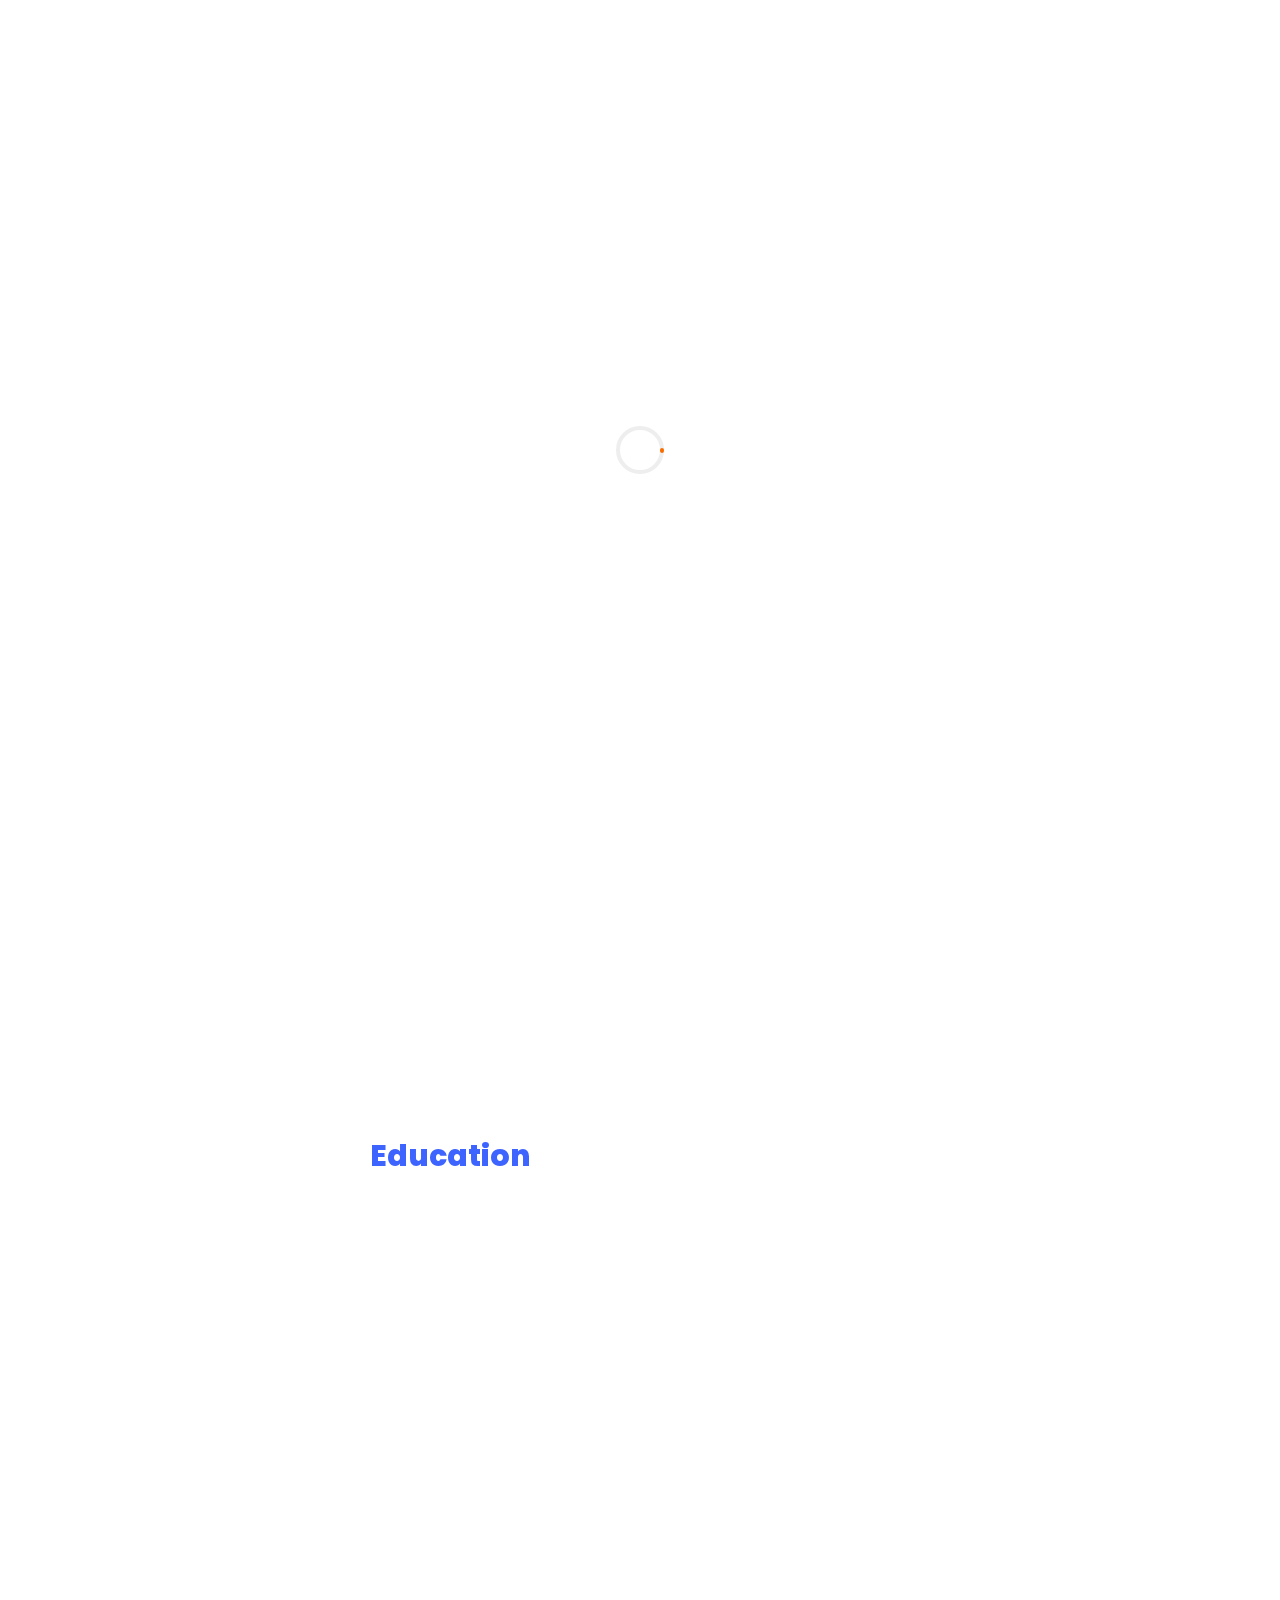
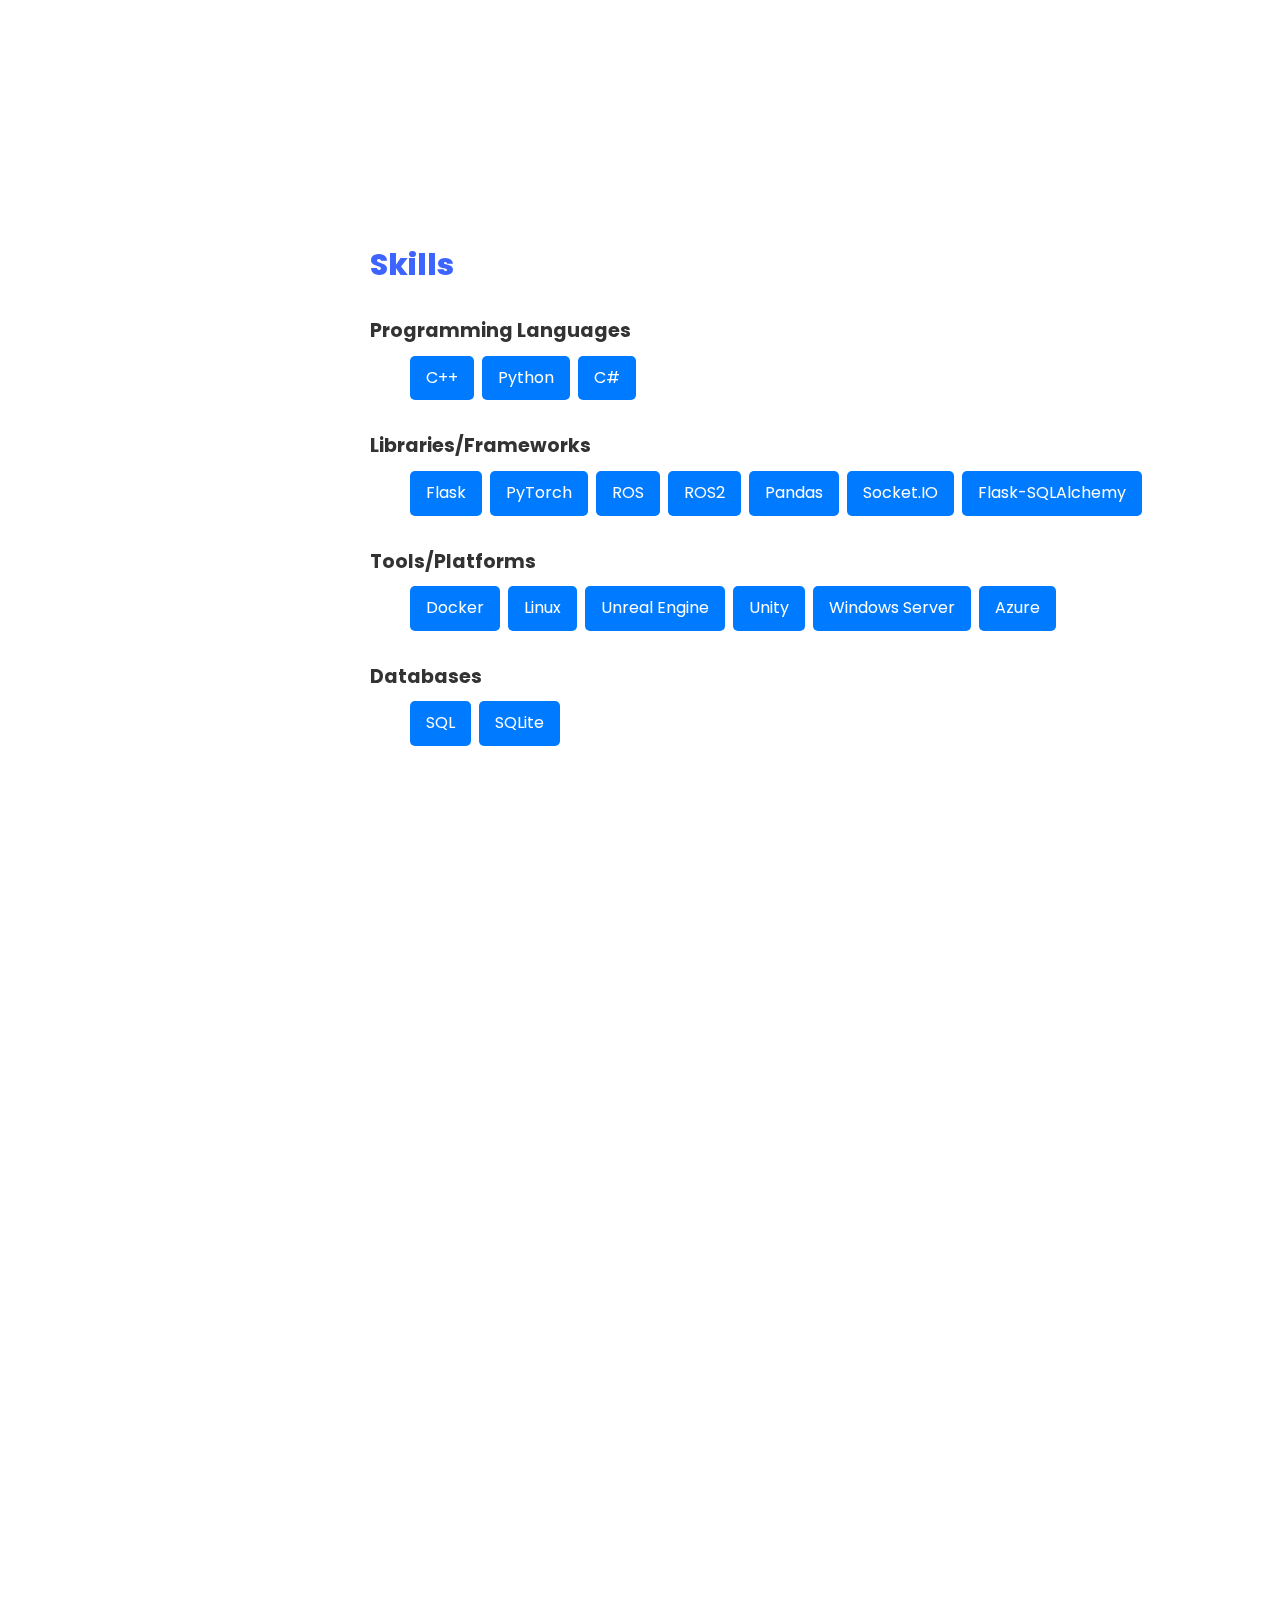
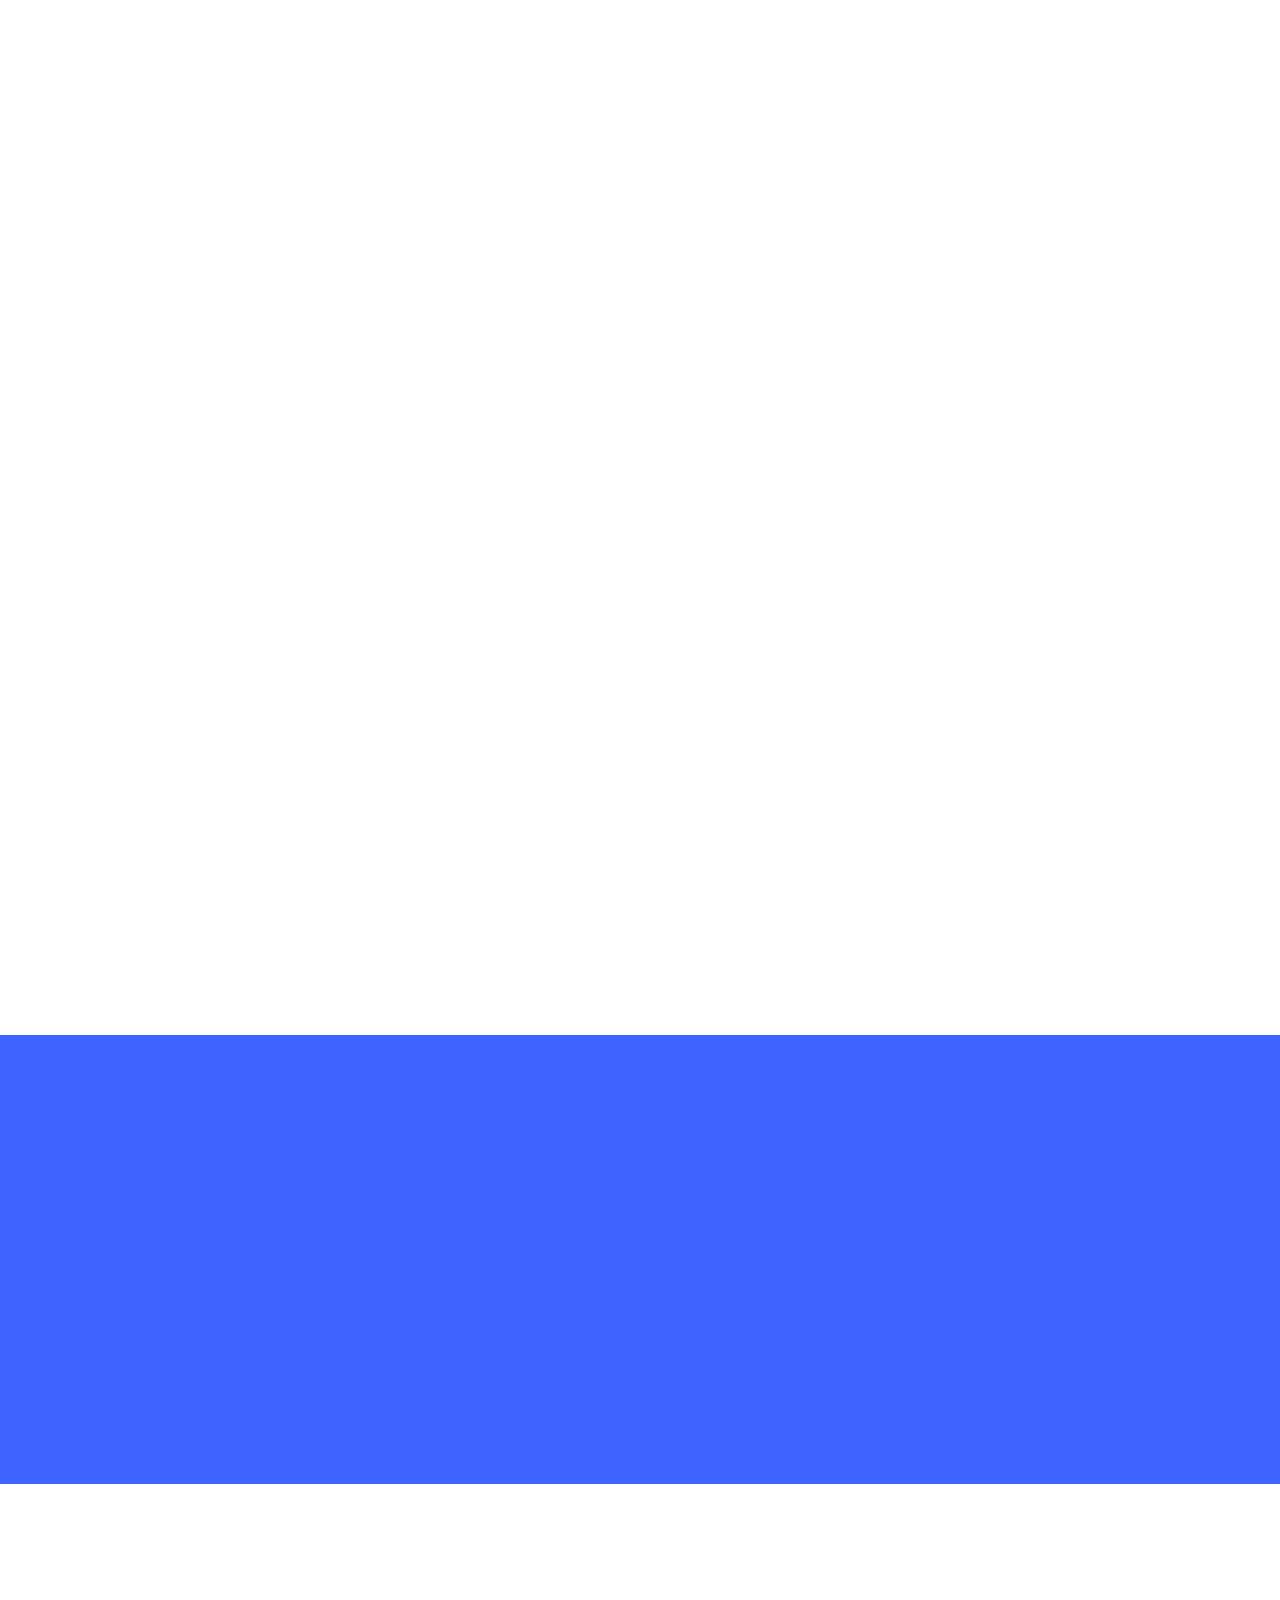
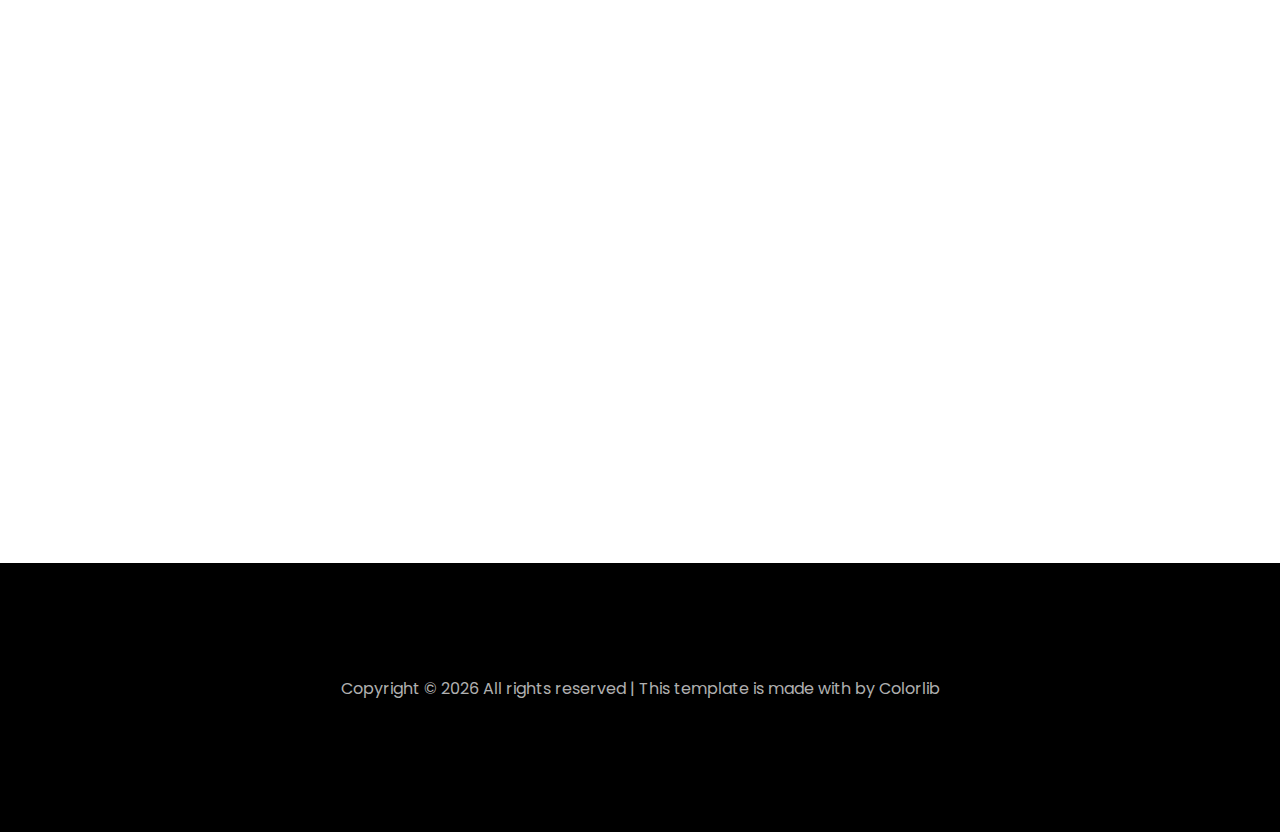
==== index.html @ 7eb95c64 "Merge branch 'main' of https://github.com/Juanpalai/juanpalai.github.io" ====
<!DOCTYPE html>
<html lang="en">

<head>
	<title>Juan Pablo Lagos - Software Engineer Portfolio</title>
	<meta charset="utf-8">
	<meta name="viewport" content="width=device-width, initial-scale=1, shrink-to-fit=no">

	<link href="https://fonts.googleapis.com/css?family=Poppins:100,200,300,400,500,600,700,800,900" rel="stylesheet">

	<link rel="stylesheet" href="css/open-iconic-bootstrap.min.css">
	<link rel="stylesheet" href="css/animate.css">

	<link rel="stylesheet" href="css/owl.carousel.min.css">
	<link rel="stylesheet" href="css/owl.theme.default.min.css">
	<link rel="stylesheet" href="css/magnific-popup.css">

	<link rel="stylesheet" href="css/aos.css">

	<link rel="stylesheet" href="css/ionicons.min.css">

	<link rel="stylesheet" href="css/flaticon.css">
	<link rel="stylesheet" href="css/icomoon.css">
	<link rel="stylesheet" href="css/style.css">
</head>

<body data-spy="scroll" data-target=".site-navbar-target" data-offset="300">


	<nav class="navbar navbar-expand-lg navbar-dark ftco_navbar ftco-navbar-light site-navbar-target" id="ftco-navbar">
		<div class="container">
			<a class="navbar-brand" href="index.html"><span>J</span>uan Pablo Lagos</a>
			<button class="navbar-toggler js-fh5co-nav-toggle fh5co-nav-toggle" type="button" data-toggle="collapse"
				data-target="#ftco-nav" aria-controls="ftco-nav" aria-expanded="false" aria-label="Toggle navigation">
				<span class="oi oi-menu"></span> Menu
			</button>

			<div class="collapse navbar-collapse" id="ftco-nav">
				<ul class="navbar-nav nav ml-auto">
					<li class="nav-item"><a href="#home-section" class="nav-link"><span>Home</span></a></li>
					<li class="nav-item"><a href="#education-section" class="nav-link"><span>Experience</span></a></li>
					<li class="nav-item"><a href="#side-projects-section" class="nav-link"><span>Projects</span></a>
					</li>
					<li class="nav-item"><a href="#about-section" class="nav-link"><span>About</span></a></li>
					<li class="nav-item"><a href="#contact-section" class="nav-link"><span>Contact</span></a></li>
				</ul>
			</div>
		</div>
	</nav>
	<section class="hero-wrap js-fullheight">
		<div class="overlay"></div>
		<div class="container">
			<div class="row no-gutters slider-text js-fullheight justify-content-center align-items-center">
				<div class="col-lg-8 col-md-6 ftco-animate d-flex align-items-center">
					<div class="text text-center">
						<span class="subheading">Hey! I am</span>
						<h1>Juan Pablo Lagos Idrobo</h1>
						<h2>I'm a Software Engineer</h2>
						<h2>I specialize in 
							<span class="txt-rotate" data-period="1200"
								data-rotate='[  "Backend", "AI    ", "Robotics"]'></span>
						</h2>
					</div>
				</div>
			</div>
		</div>
		</div>
		<div class="mouse">
			<a href="#" class="mouse-icon">
				<div class="mouse-wheel"><span class="ion-ios-arrow-round-down"></span></div>
			</a>
		</div>
	</section>

	<section class="ftco-section ftco-no-pb goto-here" id="resume-section">
		<div class="container">
			<div class="row">
				<div class="col-md-3">
					<nav id="navi">
						<ul>
							<li><a href="#page-2">Experience</a></li>
							<li><a href="#page-1">Education</a></li>
							<li><a href="#page-3">Skills</a></li>
							<li><a href="#side-projects-section">Projects</a></li>
						</ul>
					</nav>
				</div>
				<div class="col-md-9" id="education-section">
					<div id="page-2" class="page two">
						<h2 class="heading">Work Experience</h2>
						<div class="resume-wrap d-flex ftco-animate">
							<div class="icon d-flex align-items-center justify-content-center">
								<span class="icon-work"></span>
							</div>
							<div class="text pl-3">
								<span class="date">Apr 2022 - Present</span>
								<h2>Toyota Motor Corporation</h2>
								<span class="position">Software Engineer</span>
								<div>
									<div> - Facilitated Agile methodologies, including Scrum execution. </div>
									<div> - Developed Python-based backend for applications using Flask and Socket.io.
									</div>
									<div> - Designed and implemented an automated report generation system using Pandas.
									</div>
									<div> - Developed an autonomous driving simulator in Unreal Engine, employing
										blueprints and C++</div>
									<div> - Developed ROS nodes in C++ and Python for Autoware.AI and Autoware Universe,
										contributing to autonomous driving technologies.</div>
									<div> - Utilized PyTorch to create advanced image recognition models for AI
										applications</div>
								</div>
								</p>
							</div>

						</div>
						<div class="resume-wrap d-flex ftco-animate">
							<div class="icon d-flex align-items-center justify-content-center">
								<span class="icon-work"></span>
							</div>
							<div class="text pl-3">
								<span class="date">Apr 2021 - Dec 2021</span>
								<h2>Tokyo Communication Art Training School</h2>
								<span class="position">Programming Tutor</span>
								<div>
									<div> - Assisted first-year students in improving their programming skills and
										implementing methods for game development in Unity. </div>
									<div> - Collaborated with the professor in reviewing and grading the students’ work.
									</div>
									<div> - Recommended practices and materials to further develop skills outside of
										tutoring hours.</div>
								</div>
							</div>
						</div>
					</div>

					<div id="page-1" class="page one">
						<h2 class="heading">Education</h2>
						<div class="resume-wrap d-flex ftco-animate">
							<div class="icon d-flex align-items-center justify-content-center">
								<span class="icon-school"></span>
							</div>
							<div class="text pl-3">
								<span class="date">2019 - 2022</span>
								<h2>Tokyo Communication Art Training School</h2>
								<span class="position">Computer Games and Programming Skills</span>
							</div>
						</div>
						<div class="resume-wrap d-flex ftco-animate">
							<div class="icon d-flex align-items-center justify-content-center">
								<span class="icon-school"></span>
							</div>
							<div class="text pl-3">
								<span class="date">2018 - 2019</span>
								<h2>Akamonkai Japanese Language School</h2>
							</div>
						</div>
						<div class="resume-wrap d-flex ftco-animate">
							<div class="icon d-flex align-items-center justify-content-center">
								<span class="icon-school"></span>
							</div>
							<div class="text pl-3">
								<span class="date">2013 - 2017</span>
								<h2>Nariño University</h2>
								<span class="position">Computer Systems Engineering</span>
							</div>
						</div>
						<div class="resume-wrap d-flex ftco-animate">
							<div class="icon d-flex align-items-center justify-content-center">
								<span class="icon-school"></span>
							</div>
							<div class="text pl-3">
								<span class="date">2011-2012</span>
								<h2>Colsup Technical Institute</h2>
								<span class="position">Security System Installation, Repair, and Inspection
									Technology/Technician</span>
							</div>
						</div>
					</div>

					<div id="page-3" class="page three">
						<h2 class="heading">Skills</h2>
						<section>
							<div class="programming-languages">
								<h2 class="category-title">Programming Languages</h2>
								<ul class="skills-list">
									<p class="skill">C++</p>
									<p class="skill">Python</p>
									<p class="skill">C#</p>
								</ul>
							</div>

							<div class="libraries-frameworks">
								<h2 class="category-title">Libraries/Frameworks</h2>
								<ul class="skills-list">
									<p class="skill">Flask</p>
									<p class="skill">PyTorch</p>
									<p class="skill">ROS</p>
									<p class="skill">ROS2</p>
									<p class="skill">Pandas</p>
									<p class="skill">Socket.IO</p>
									<p class="skill">Flask-SQLAlchemy</p>
								</ul>
							</div>

							<div class="tools-platforms">
								<h2 class="category-title">Tools/Platforms</h2>
								<ul class="skills-list">
									<p class="skill">Docker</p>
									<p class="skill">Linux</p>
									<p class="skill">Unreal Engine</p>
									<p class="skill">Unity</p>
									<p class="skill">Windows Server</p>
									<p class="skill">Azure</p>
								</ul>
							</div>

							<div class="databases">
								<h2 class="category-title">Databases</h2>
								<ul class="skills-list">
									<p class="skill">SQL</p>
									<p class="skill">SQLite</p>
								</ul>
							</div>

						</section>
					</div>
				</div>
			</div>
		</div>
	</section>

	<section class="ftco-section ftco-project">
		<div class="container-fluid px-md-0">
			<div class="row no-gutters justify-content-center pb-5">
				<div class="col-md-12 heading-section text-center ftco-animate">
					<h1 class="big big-2">Projects</h1>
					<h2 id="side-projects-section" class="mb-4">Side Projects</h2>
					<p>By consistently working on side projects, I have experienced technology stacks in various fields.
					</p>
				</div>
			</div>
			<div class="row no-gutters">
				<div class="col-md-4">
					<div class="project img ftco-animate d-flex justify-content-center align-items-center"
						style="background-image: url(images/connect4.png);">
						<div class="overlay"></div>
						<div class="text text-center p-4">
							<h3><a target="_blank" href="https://github.com/Juanpalai/Connect-4">Connect 4 AI</a></h3>
							<span>A game developed entirely in java using the Swing graphics
								library. It is developed against a simple AI, but it is not easy
								to beat.</span>
						</div>
					</div>
				</div>
				<div class="col-md-4">
					<div class="project img ftco-animate d-flex justify-content-center align-items-center"
						style="background-image: url(images/MuicGirl.jpg);">
						<div class="overlay"></div>
						<div class="text text-center p-4">
							<h3><a target="_blank" href="https://github.com/Juanpalai/Music_Girl">Music Girl</a></h3>
							<span>Music Girl is a captivating 2D action and platform game built using Unity</span>
						</div>
					</div>
				</div>

				<div class="col-md-4">
					<div class="project img ftco-animate d-flex justify-content-center align-items-center"
						style="background-image: url(images/BookTower.jpg);">
						<div class="overlay"></div>
						<div class="text text-center p-4">
							<h3><a target="_blank" href="https://github.com/Juanpalai/Book-Towers">Book Tower</a></h3>
							<span>A thrilling 3D strategy game developed in Unity.</span>
						</div>
					</div>
				</div>
				<div class="col-md-4">
					<div class="project img ftco-animate d-flex justify-content-center align-items-center"
						style="background-image: url(images/tamagochi.png);">
						<div class="overlay"></div>
						<div class="text text-center p-4">
							<h3><a target="_blank" href="https://github.com/Juanpalai/Griffin-Tamgagochi">Griffin
									Tamagotchi</a></h3>
							<span>Tamagotchi developed in Unreal Engine 5 Early Access, utilizing the Blueprint Visual
								Scripting system and incorporating freely available assets.</span>
						</div>
					</div>
				</div>
				<div class="col-md-4">
					<div class="project img ftco-animate d-flex justify-content-center align-items-center"
						style="background-image: url(images/BeachBreaker.png);">
						<div class="overlay"></div>
						<div class="text text-center p-4">
							<h3><a target="_blank" href="https://github.com/Juanpalai/Beach-Breaker">Beach Breaker</a>
							</h3>
							<span>Beach-Breaker is an engaging Match 3 game developed in Unity specifically designed for
								Android devices.</span>
						</div>
					</div>
				</div>
				<div class="col-md-4">
					<div class="project img ftco-animate d-flex justify-content-center align-items-center"
						style="background-image: url(images/airsim.png);">
						<div class="overlay"></div>
						<div class="text text-center p-4">
							<h3><a target="_blank"
									href="https://github.com/Juanpalai/AirSim-ROS-Wrapper-for-Autoware">AirSim ROS
									Wrapper for Autoware</a></h3>
							<span>Modified ROS packages to integrate Microsoft AirSim, a high-fidelity simulator for
								autonomous vehicles, with Autoware, an open-source self-driving car platform.
								Autoware.</span>
						</div>
					</div>
				</div>
			</div>
		</div>
	</section>

	<section class="ftco-about img ftco-section ftco-no-pt ftco-no-pb" id="about-section">
		<div class="container">
			<div class="row d-flex no-gutters">
				<div class="col-md-6 col-lg-6 d-flex">
					<div class="img-about img d-flex align-items-stretch">
						<div class="overlay"></div>
						<div class="img d-flex align-self-stretch align-items-center"
							style="background-image:url(images/about.jpg);">
						</div>
					</div>
				</div>
				<div class="col-md-6 col-lg-6 pl-md-5 py-5">
					<div class="row justify-content-start pb-3">
						<div class="col-md-12 heading-section ftco-animate">
							<h1 class="big">About</h1>
							<h2 class="mb-4">About Me</h2>
							<p>Experienced software engineer with a strong passion for open source software, Linux, and
								AI. Excited about the opportunity to contribute to the tegnology
								industry, leveraging proficiency in Python and C++ to build clean APIs, enhance backend
								services, and tackle challenges in scaling production architecture. A dedicated
								professional with a commitment to high-quality code, collaboration, and continuous
								learning. </p>
							<ul class="about-info mt-4 px-md-0 px-2">
								<li class="d-flex"><span>Name:</span> <span>Juan Pablo Lagos Idrobo</span></li>
								<li class="d-flex"><span>Linkedin:</span>
									<span>https://www.linkedin.com/in/juanpalai</span>
								</li>
								<li class="d-flex"><span>Email:</span> <span>juan.pablo.lagosi@gmail.com</span></li>
							</ul>
						</div>
					</div>
					<div class="counter-wrap ftco-animate d-flex mt-md-3">
						<div class="text">
							<p><a target="_blank"
									href="https://drive.google.com/file/d/1k5C8MoKwIyx_z1jB8-n8u_hTXdHXXUBK/view?usp=sharing"
									class="btn btn-primary py-3 px-3">Download resume</a></p>
						</div>
					</div>
				</div>
			</div>
		</div>
	</section>

	<section class="ftco-section ftco-hireme img" style="background-image: url(images/bg_1.jpg)">
		<div class="overlay"></div>
		<div class="container">
			<div class="row justify-content-center">
				<div class="col-md-7 ftco-animate text-center">
					<h2>I am seeking ways to <span>grow and learn</span> consistently.</h2>
					<p>Life before death, strength before weakness, journey before destination</p>
					<p class="mb-0"><a href="#contact-section" class="btn btn-primary py-3 px-5">Contact.</a></p>
				</div>
			</div>
		</div>
	</section>

	<section class="ftco-section contact-section ftco-no-pb" id="contact-section">
		<div class="container">
			<div class="row justify-content-center mb-5 pb-3">
				<div class="col-md-7 heading-section text-center ftco-animate">
					<h1 class="big big-2">Contact</h1>
					<h2 class="mb-4">Contact Me</h2>
					<p>I aspire to be a developer who grows together with the company. Please feel free to reach out.
					</p>
				</div>
			</div>

			<div class="row d-flex contact-info mb-5">
				<div class="col-md-6 col-lg-3 d-flex ftco-animate">
					<div class="align-self-stretch box text-center p-4 shadow">
						<div class="icon d-flex align-items-center justify-content-center">
							<span class="icon-linkedin"></span>
						</div>
						<div>
							<h3 class="mb-4">Linkedin</h3>
							<p><a href="https://www.linkedin.com/in/juanpalai/" target="_blank">Juanpalai</a></p>
						</div>
					</div>
				</div>
				<div class="col-md-6 col-lg-3 d-flex ftco-animate">
					<div class="align-self-stretch box text-center p-4 shadow">
						<div class="icon d-flex align-items-center justify-content-center">
							<span class="icon-github"></span>
						</div>
						<div>
							<h3 class="mb-4">GitHub</h3>
							<p><a href="https://github.com/Juanpalai" target="_blank">Juanpalai</a></p>
						</div>
					</div>
				</div>
				<div class="col-md-6 col-lg-3 d-flex ftco-animate">
					<div class="align-self-stretch box text-center p-4 shadow">
						<div class="icon d-flex align-items-center justify-content-center">
							<span class="icon-paper-plane"></span>
						</div>
						<div>
							<h3 class="mb-4">Email Address</h3>
							<p><a href="mailto:juan.pablo.lagosi@gmail.com">juan.pablo.lagosi @gmail.com</a></p>
						</div>
					</div>
				</div>
				<div class="col-md-6 col-lg-3 d-flex ftco-animate">
					<div class="align-self-stretch box text-center p-4 shadow">
						<div class="icon d-flex align-items-center justify-content-center">
							<span class="icon-globe"></span>
						</div>
						<div>
							<h3 class="mb-4">Website</h3>
							<p><a href="#">juanpalai.github.io</a></p>
						</div>
					</div>
				</div>
			</div>

		</div>
	</section>
	<footer class="ftco-footer ftco-section">
		<div class="container">

			<div class="row">
				<div class="col-md-12 text-center">
					<p>
						<!-- Link back to Colorlib can't be removed. Template is licensed under CC BY 3.0. -->
						Copyright &copy;
						<script>document.write(new Date().getFullYear());</script> All rights reserved | This template
						is made with <i class="icon-heart color-danger" aria-hidden="true"></i> by <a
							href="https://colorlib.com" target="_blank">Colorlib</a>
						<!-- Link back to Colorlib can't be removed. Template is licensed under CC BY 3.0. -->
					</p>
				</div>
			</div>
		</div>
	</footer>



	<!-- loader -->
	<div id="ftco-loader" class="show fullscreen"><svg class="circular" width="48px" height="48px">
			<circle class="path-bg" cx="24" cy="24" r="22" fill="none" stroke-width="4" stroke="#eeeeee" />
			<circle class="path" cx="24" cy="24" r="22" fill="none" stroke-width="4" stroke-miterlimit="10"
				stroke="#F96D00" />
		</svg></div>


	<script src="js/jquery.min.js"></script>
	<script src="js/jquery-migrate-3.0.1.min.js"></script>
	<script src="js/popper.min.js"></script>
	<script src="js/bootstrap.min.js"></script>
	<script src="js/jquery.easing.1.3.js"></script>
	<script src="js/jquery.waypoints.min.js"></script>
	<script src="js/jquery.stellar.min.js"></script>
	<script src="js/owl.carousel.min.js"></script>
	<script src="js/jquery.magnific-popup.min.js"></script>
	<script src="js/aos.js"></script>
	<script src="js/jquery.animateNumber.min.js"></script>
	<script src="js/scrollax.min.js"></script>

	<script src="js/main.js"></script>

</body>

</html>
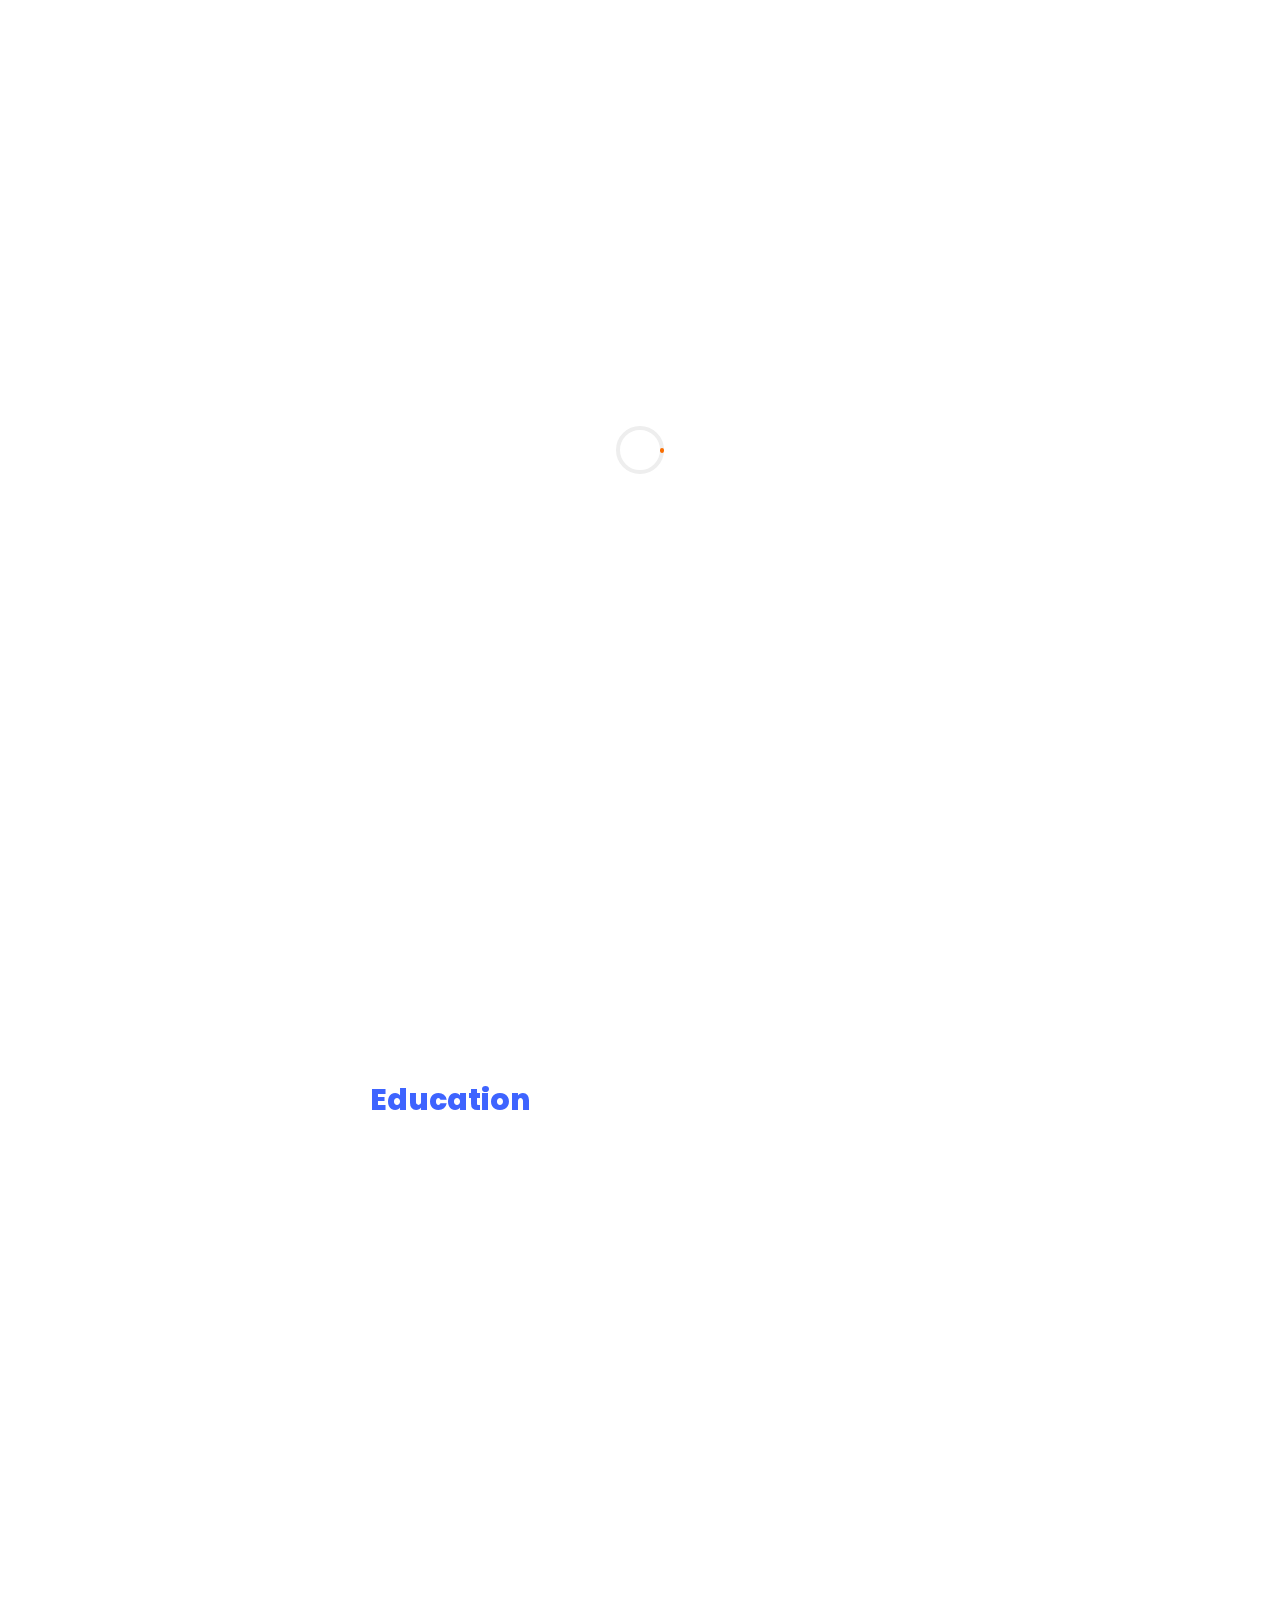
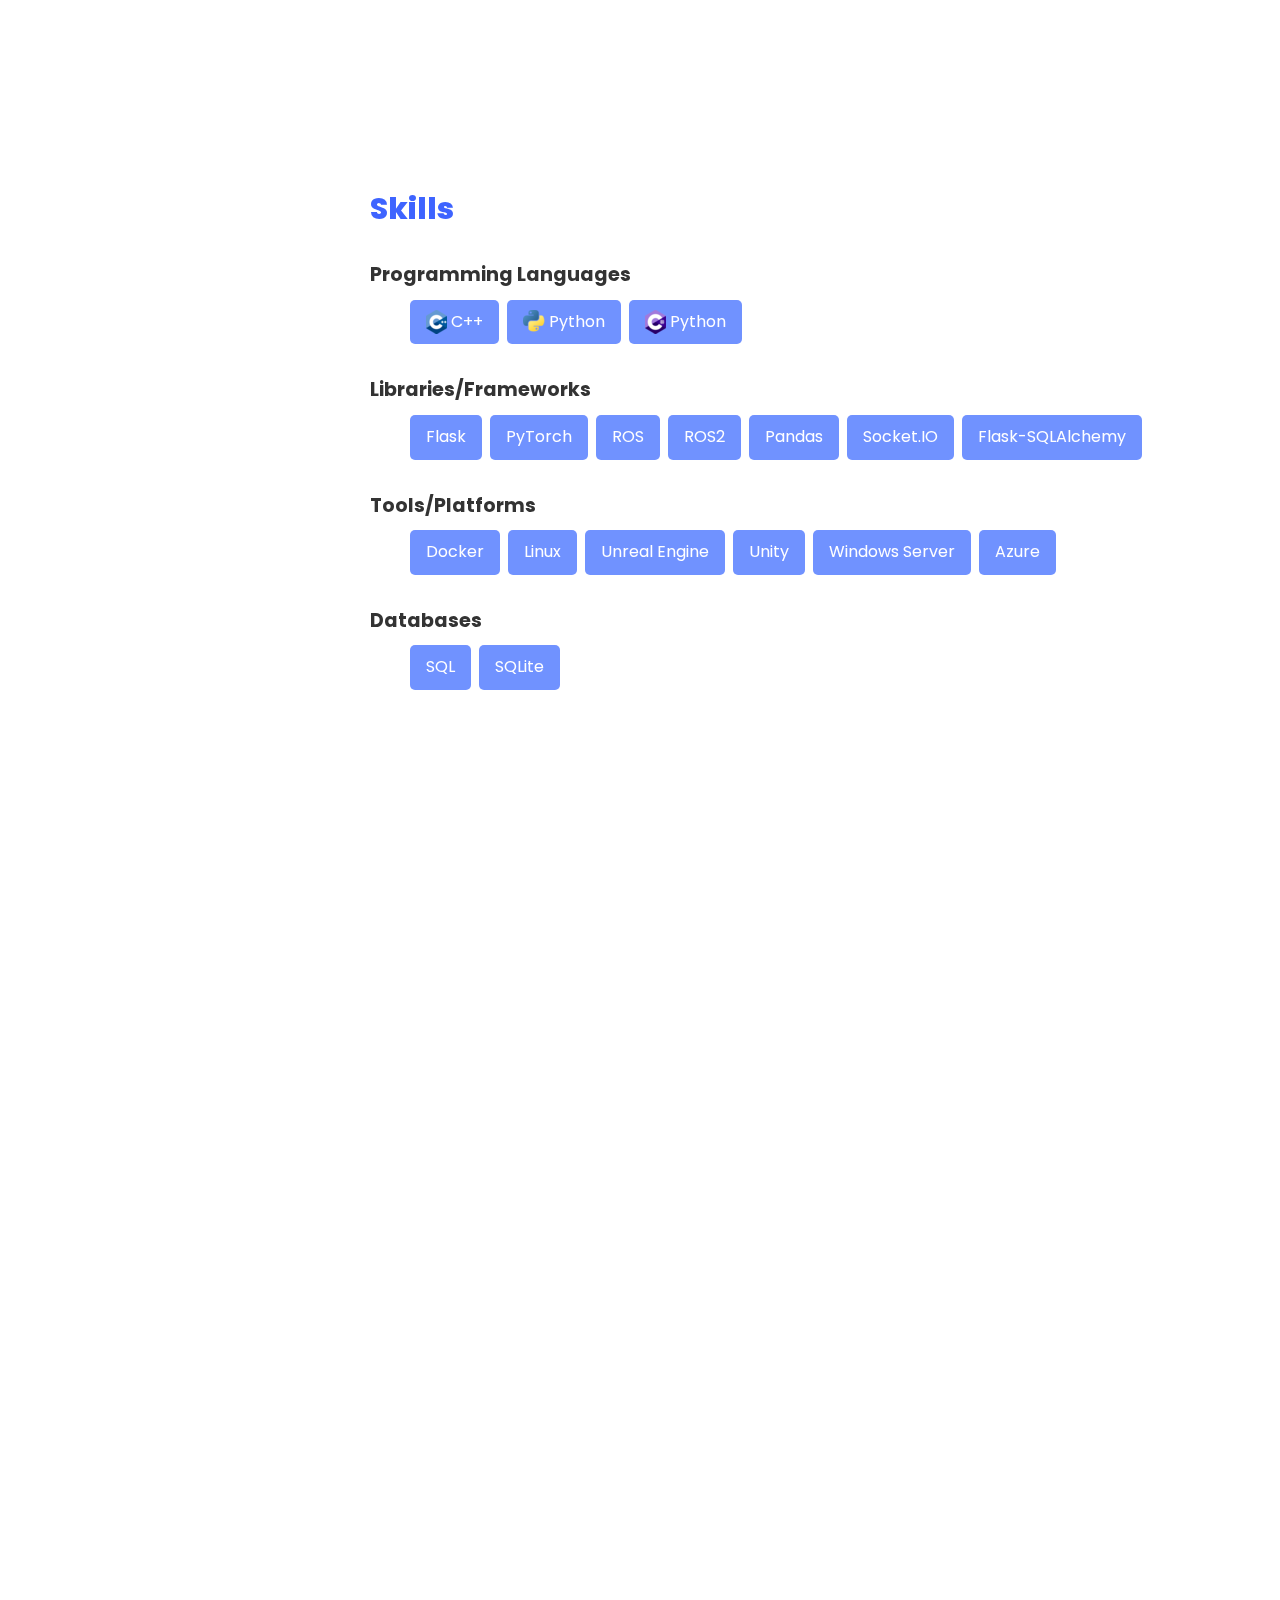
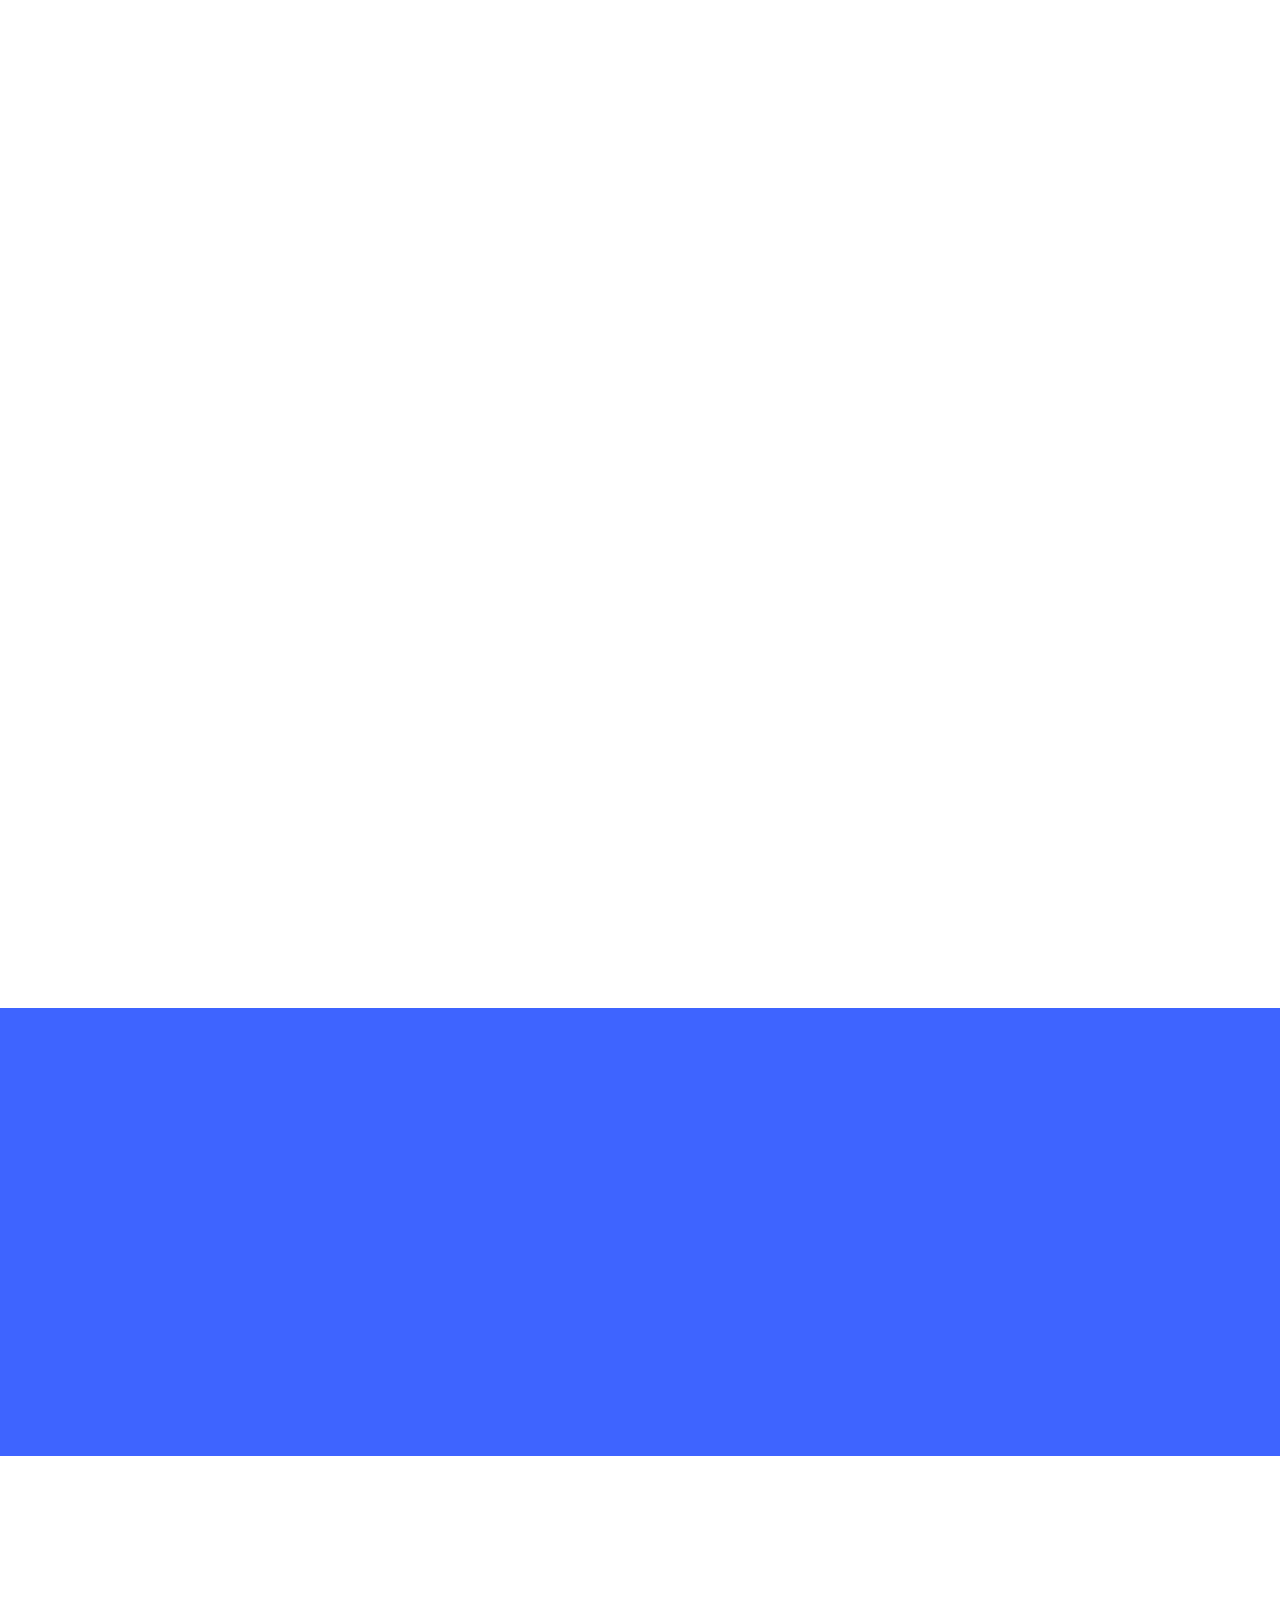
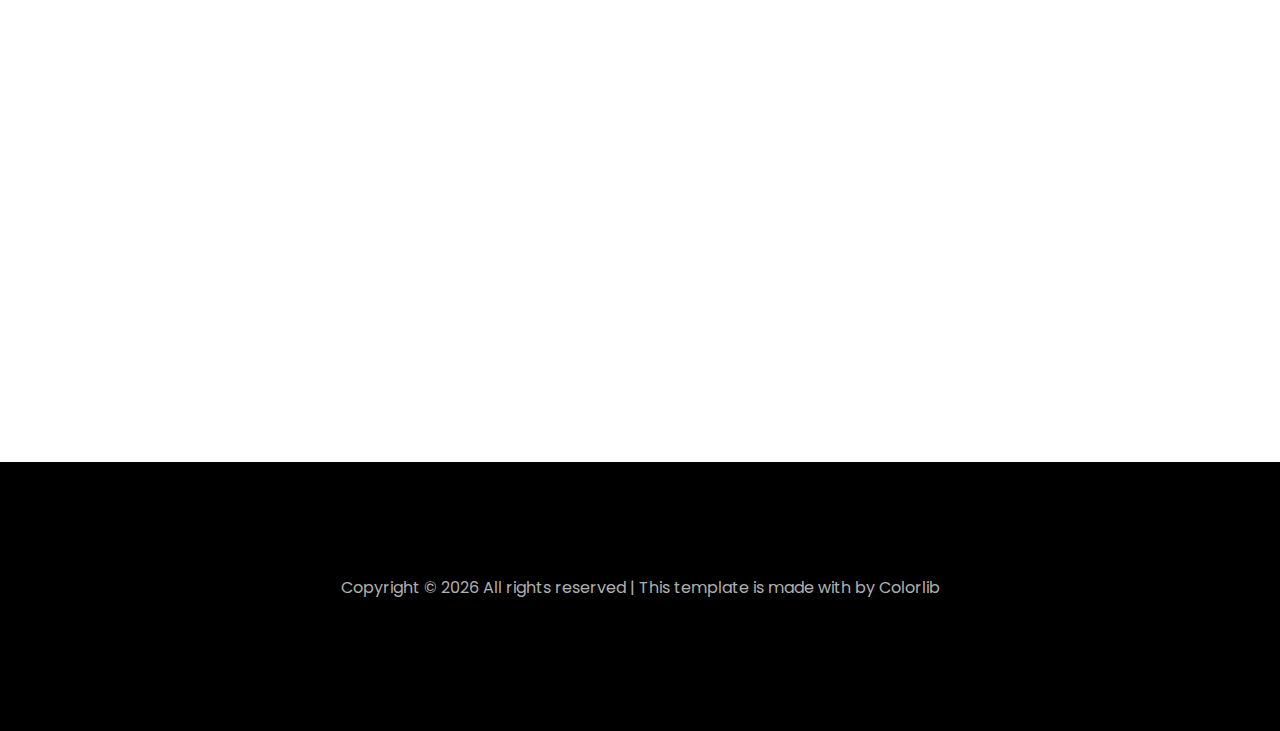
==== commit 4622e956: "Update icons" ====
--- a/index.html
+++ b/index.html
@@ -39,6 +39,7 @@
 				<ul class="navbar-nav nav ml-auto">
 					<li class="nav-item"><a href="#home-section" class="nav-link"><span>Home</span></a></li>
 					<li class="nav-item"><a href="#education-section" class="nav-link"><span>Experience</span></a></li>
+					<li class="nav-item"><a href="#page-3" class="nav-link"><span>Skills</span></a></li>
 					<li class="nav-item"><a href="#side-projects-section" class="nav-link"><span>Projects</span></a>
 					</li>
 					<li class="nav-item"><a href="#about-section" class="nav-link"><span>About</span></a></li>
@@ -55,9 +56,8 @@
 					<div class="text text-center">
 						<span class="subheading">Hey! I am</span>
 						<h1>Juan Pablo Lagos Idrobo</h1>
-						<h2>I'm a Software Engineer</h2>
-						<h2>I specialize in 
-							<span class="txt-rotate" data-period="1200"
+						<h2>Software engineer specializing in
+							<span class="txt-rotate" data-period="500"
 								data-rotate='[  "Backend", "AI    ", "Robotics"]'></span>
 						</h2>
 					</div>
@@ -183,9 +183,18 @@
 							<div class="programming-languages">
 								<h2 class="category-title">Programming Languages</h2>
 								<ul class="skills-list">
-									<p class="skill">C++</p>
-									<p class="skill">Python</p>
-									<p class="skill">C#</p>
+									<div class="skill">
+										<img src="images/skills/Cpp.png">
+										C++
+									</div>
+									<div class="skill">
+										<img src="images/skills/Python.png">
+										Python
+									</div>
+									<div class="skill">
+										<img src="images/skills/C_sharp.png">
+										Python
+									</div>
 								</ul>
 							</div>
 
@@ -251,6 +260,7 @@
 								to beat.</span>
 						</div>
 					</div>
+
 				</div>
 				<div class="col-md-4">
 					<div class="project img ftco-animate d-flex justify-content-center align-items-center"
@@ -306,8 +316,7 @@
 									href="https://github.com/Juanpalai/AirSim-ROS-Wrapper-for-Autoware">AirSim ROS
 									Wrapper for Autoware</a></h3>
 							<span>Modified ROS packages to integrate Microsoft AirSim, a high-fidelity simulator for
-								autonomous vehicles, with Autoware, an open-source self-driving car platform.
-								Autoware.</span>
+								autonomous vehicles, with Autoware, an open-source self-driving car platform.</span>
 						</div>
 					</div>
 				</div>
@@ -331,12 +340,12 @@
 						<div class="col-md-12 heading-section ftco-animate">
 							<h1 class="big">About</h1>
 							<h2 class="mb-4">About Me</h2>
-							<p>Experienced software engineer with a strong passion for open source software, Linux, and
-								AI. Excited about the opportunity to contribute to the tegnology
-								industry, leveraging proficiency in Python and C++ to build clean APIs, enhance backend
-								services, and tackle challenges in scaling production architecture. A dedicated
-								professional with a commitment to high-quality code, collaboration, and continuous
-								learning. </p>
+							<p>Software engineer enthusiastic about open source, the Linux community, and AI
+								development. Engaged in personal projects and passionate about contributing to the
+								technology industry. Proficient in Python and C++, aiming to participate in artificial
+								intelligence or video game projects. Fueled by a desire for learning and being curious,
+								seeking improvement and knowledge through self-directed study and interaction with
+								seasoned professionals.</p>
 							<ul class="about-info mt-4 px-md-0 px-2">
 								<li class="d-flex"><span>Name:</span> <span>Juan Pablo Lagos Idrobo</span></li>
 								<li class="d-flex"><span>Linkedin:</span>
@@ -363,7 +372,7 @@
 		<div class="container">
 			<div class="row justify-content-center">
 				<div class="col-md-7 ftco-animate text-center">
-					<h2>I am seeking ways to <span>grow and learn</span> consistently.</h2>
+					<h2>Seeking ways to <span>grow and learn</span> consistently.</h2>
 					<p>Life before death, strength before weakness, journey before destination</p>
 					<p class="mb-0"><a href="#contact-section" class="btn btn-primary py-3 px-5">Contact.</a></p>
 				</div>
@@ -377,8 +386,6 @@
 				<div class="col-md-7 heading-section text-center ftco-animate">
 					<h1 class="big big-2">Contact</h1>
 					<h2 class="mb-4">Contact Me</h2>
-					<p>I aspire to be a developer who grows together with the company. Please feel free to reach out.
-					</p>
 				</div>
 			</div>
 
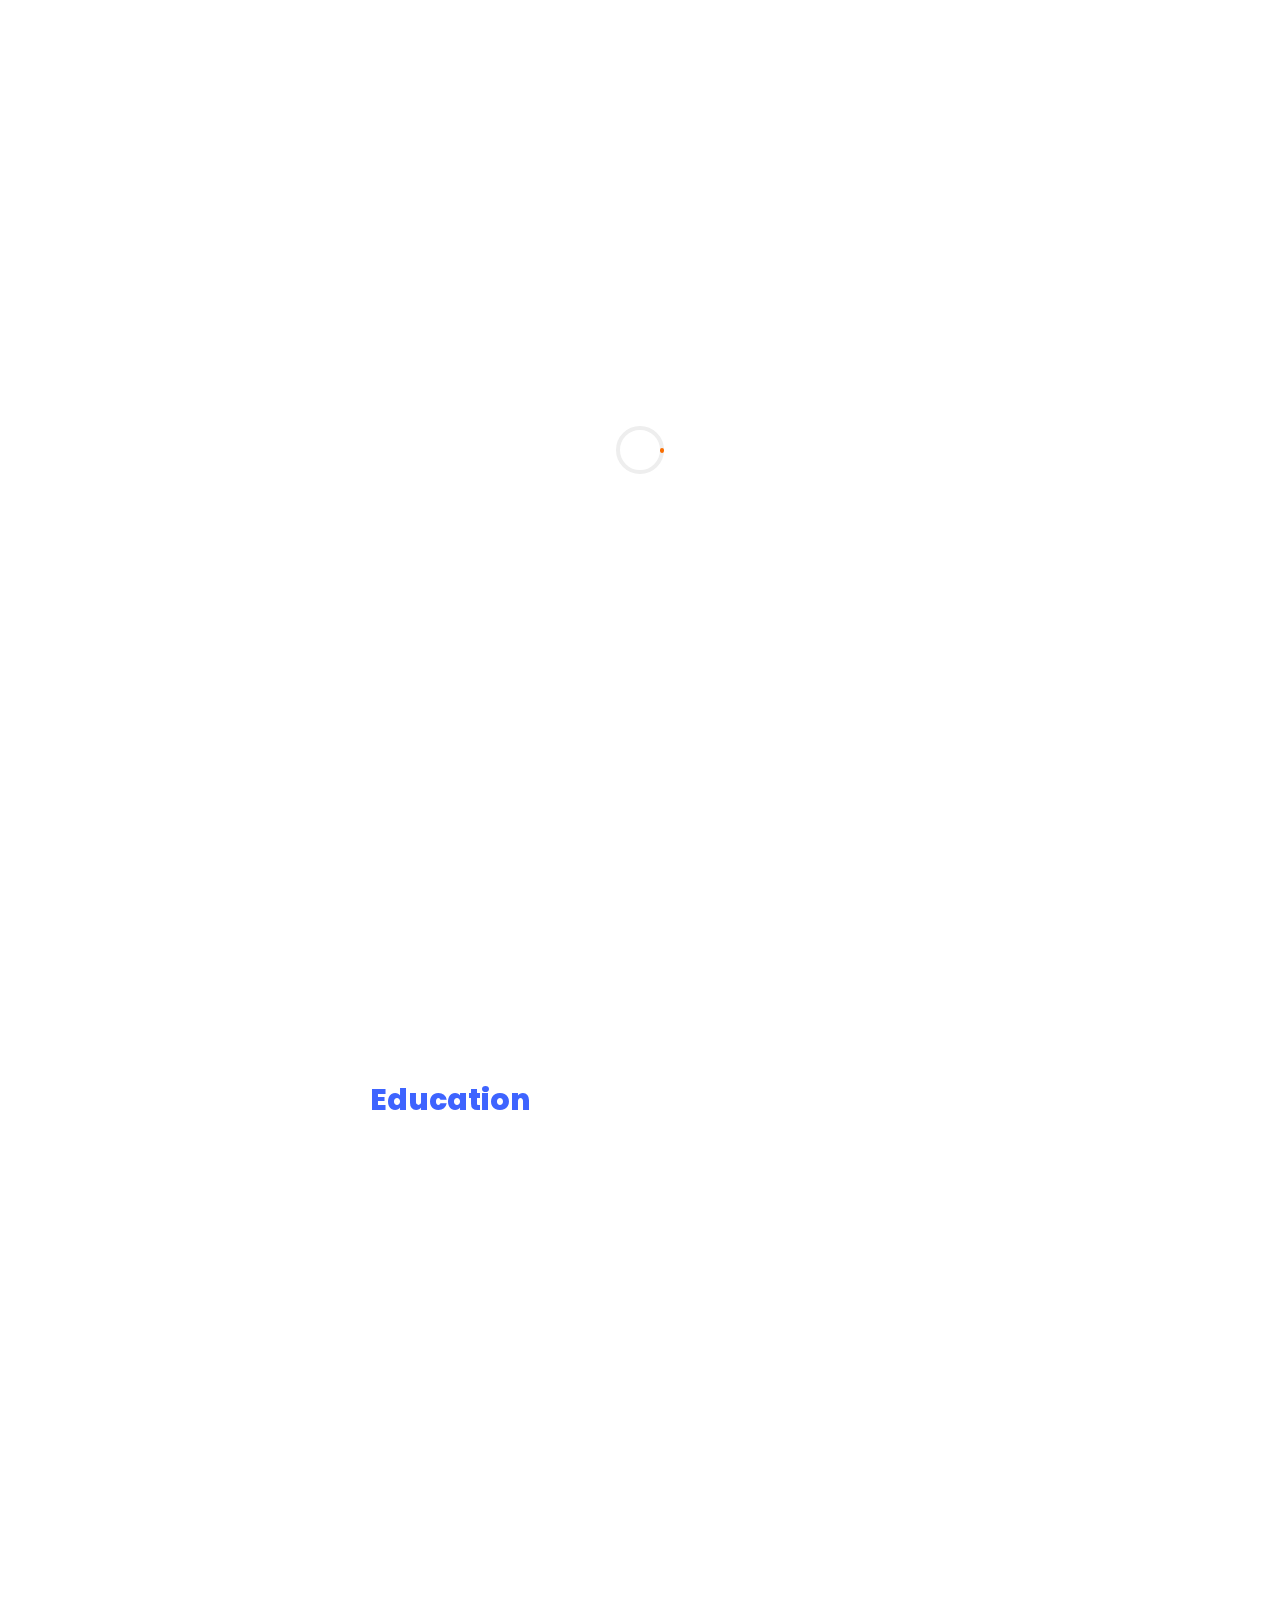
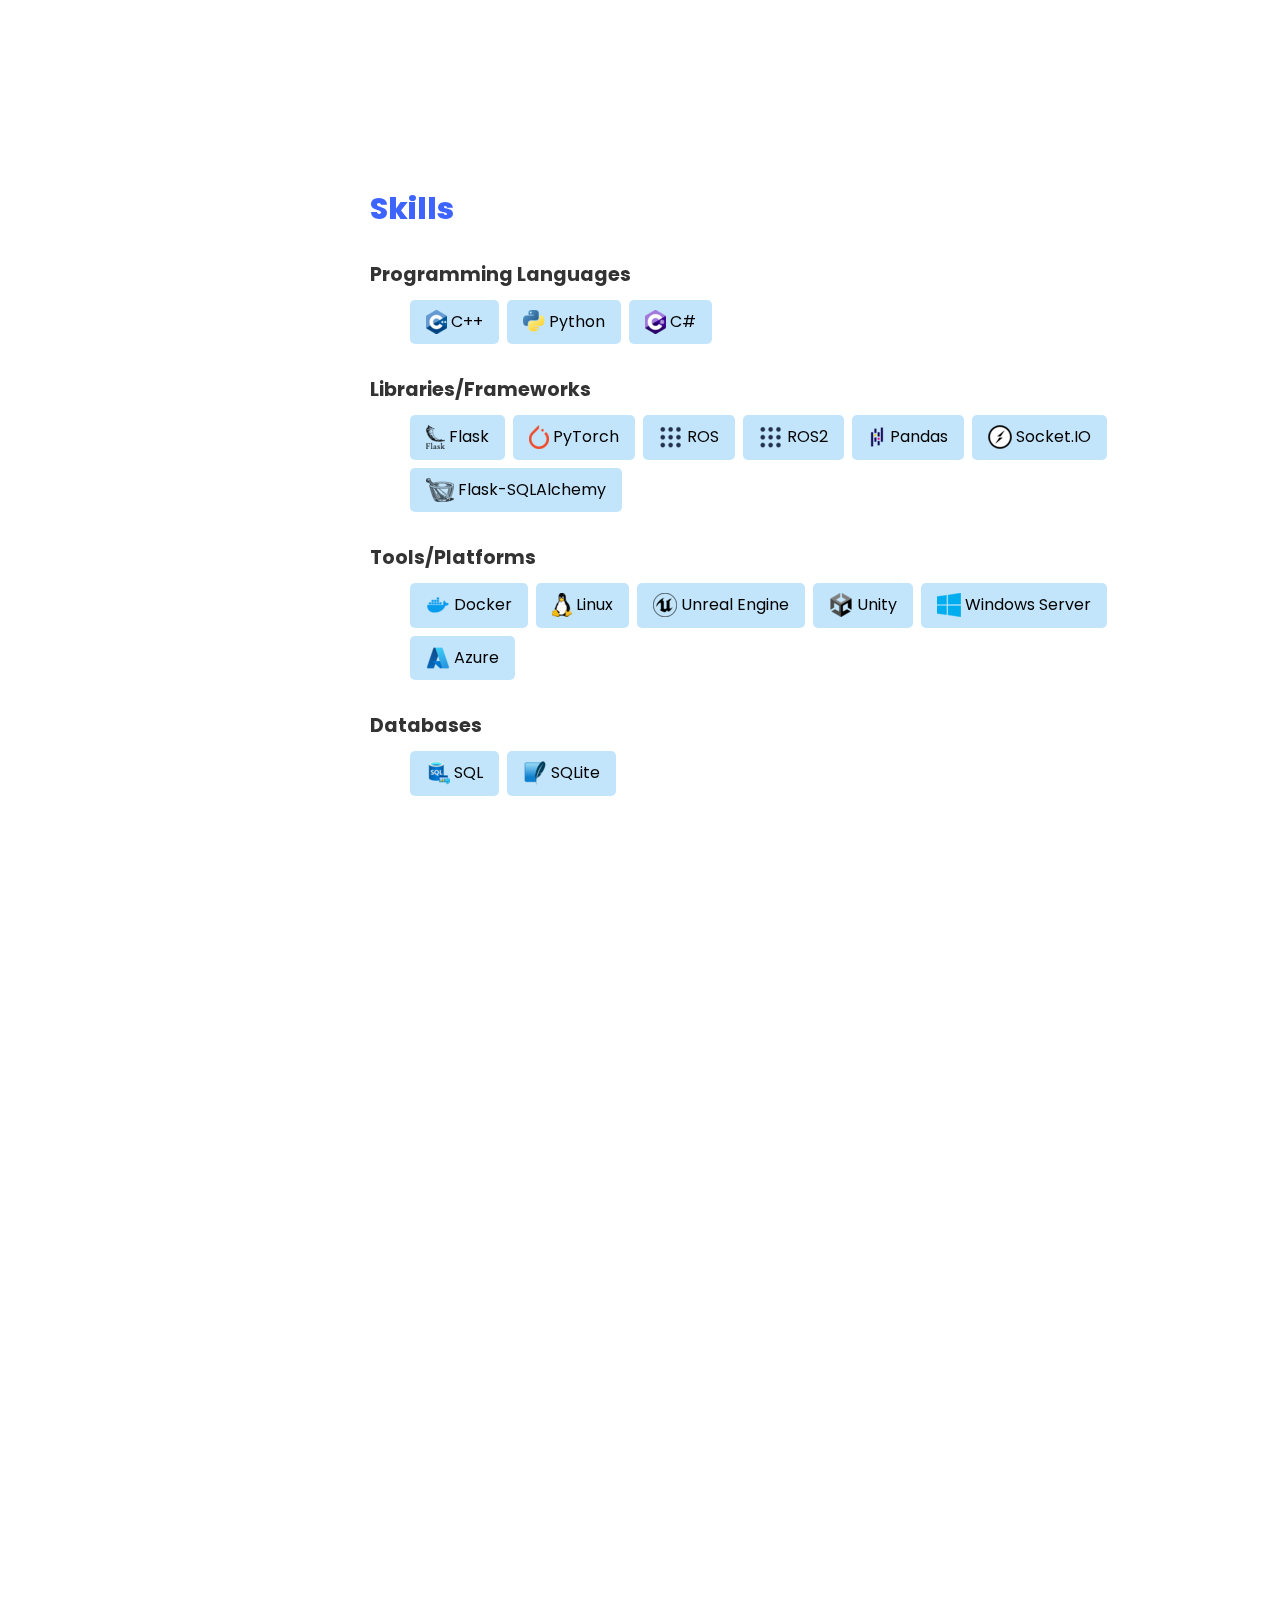
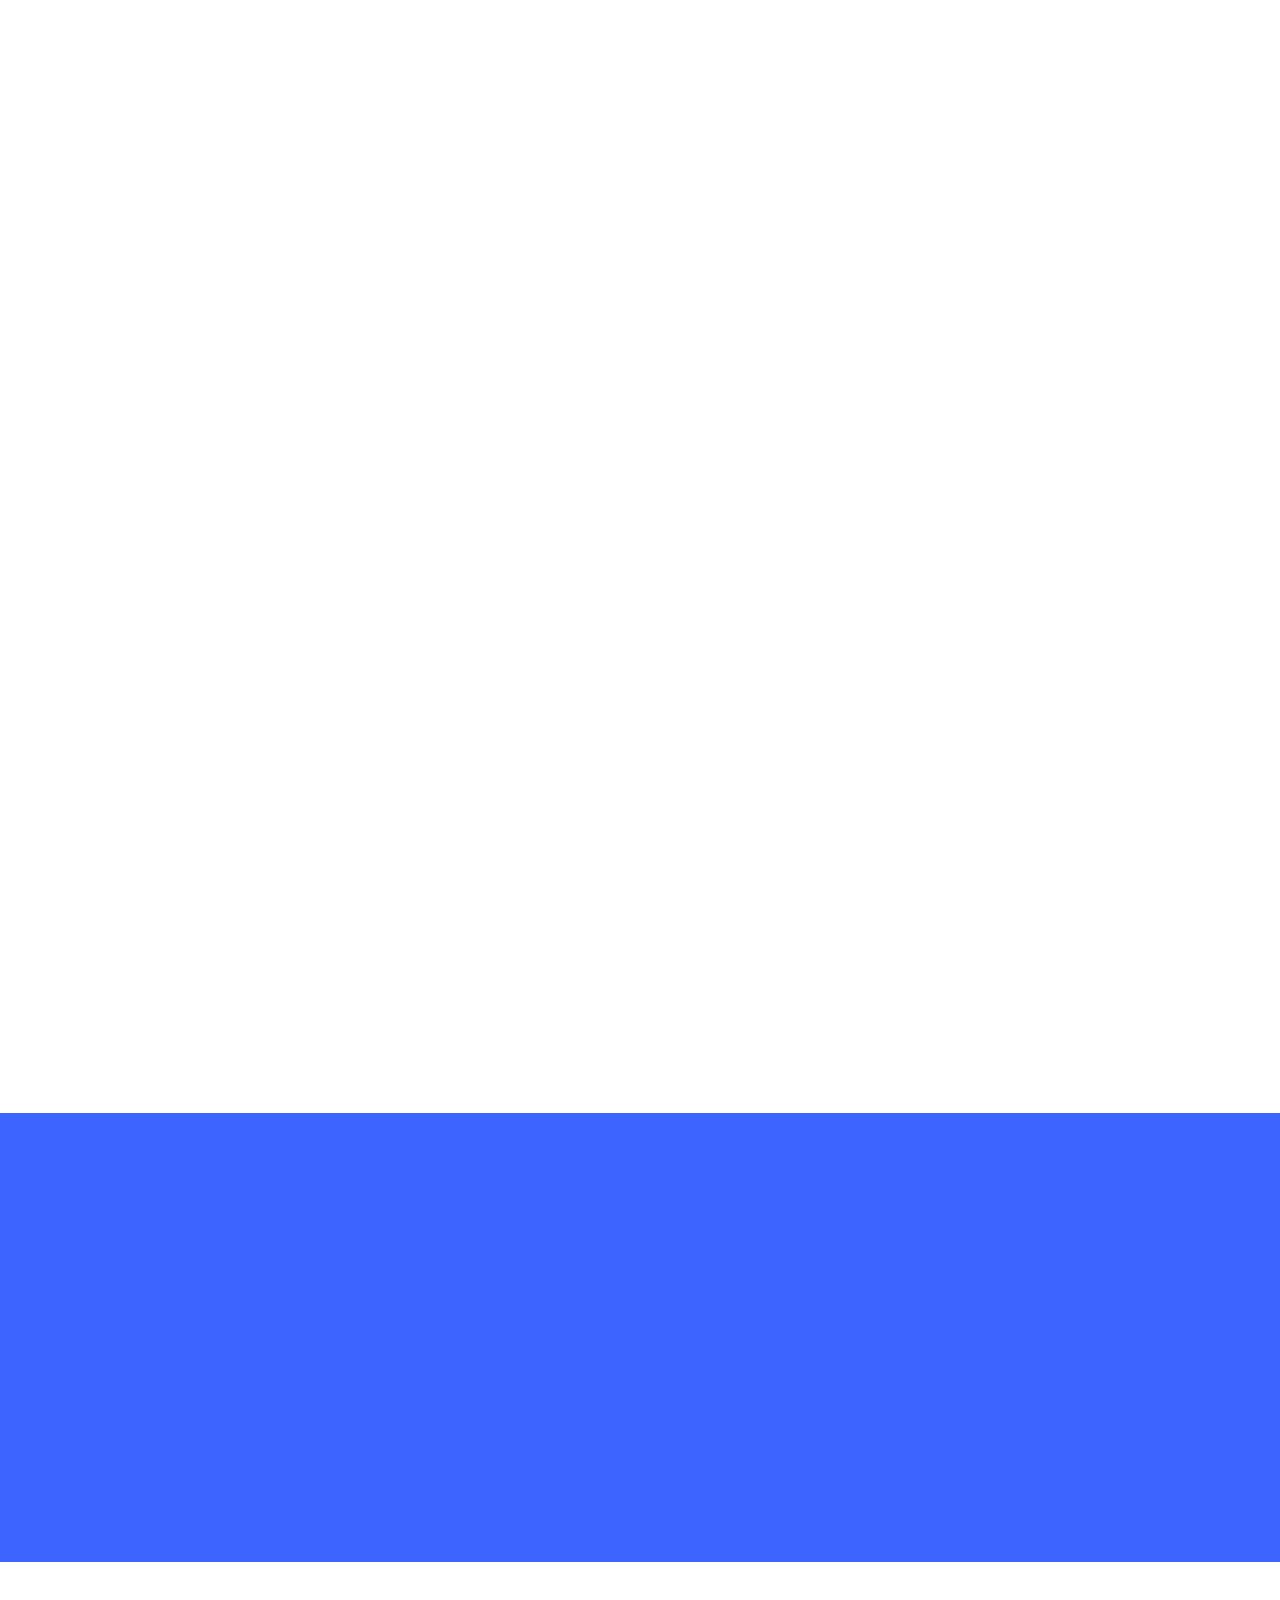
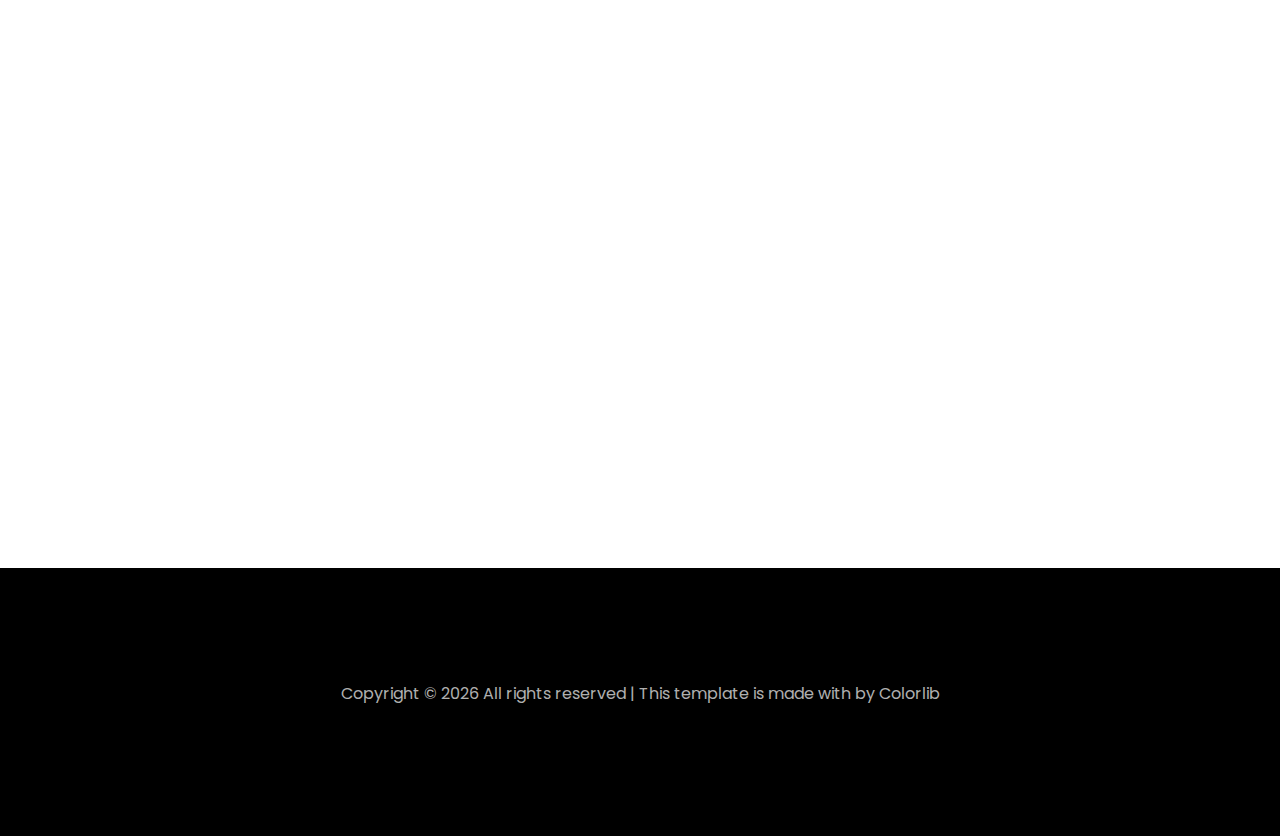
==== commit 4bae2de0: "Update Skills section adding icons" ====
--- a/index.html
+++ b/index.html
@@ -193,7 +193,7 @@
 									</div>
 									<div class="skill">
 										<img src="images/skills/C_sharp.png">
-										Python
+										C#
 									</div>
 								</ul>
 							</div>
@@ -201,33 +201,78 @@
 							<div class="libraries-frameworks">
 								<h2 class="category-title">Libraries/Frameworks</h2>
 								<ul class="skills-list">
-									<p class="skill">Flask</p>
-									<p class="skill">PyTorch</p>
-									<p class="skill">ROS</p>
-									<p class="skill">ROS2</p>
-									<p class="skill">Pandas</p>
-									<p class="skill">Socket.IO</p>
-									<p class="skill">Flask-SQLAlchemy</p>
+									<div class="skill">
+										<img src="images/skills/Flask.png">
+										Flask
+									</div>
+									<div class="skill">
+										<img src="images/skills/PyTorch.png">
+										PyTorch
+									</div>
+									<div class="skill">
+										<img src="images/skills/ROS.png">
+										ROS
+									</div>
+									<div class="skill">
+										<img src="images/skills/ROS.png">
+										ROS2
+									</div>
+									<div class="skill">
+										<img src="images/skills/Pandas.png">
+										Pandas
+									</div>
+									<div class="skill">
+										<img src="images/skills/Socket-io.png">
+										Socket.IO
+									</div>
+									<div class="skill">
+										<img src="images/skills/flask-sqlalchemy-logo.png">
+										Flask-SQLAlchemy
+									</div>
 								</ul>
 							</div>
 
 							<div class="tools-platforms">
 								<h2 class="category-title">Tools/Platforms</h2>
 								<ul class="skills-list">
-									<p class="skill">Docker</p>
-									<p class="skill">Linux</p>
-									<p class="skill">Unreal Engine</p>
-									<p class="skill">Unity</p>
-									<p class="skill">Windows Server</p>
-									<p class="skill">Azure</p>
+									<div class="skill">
+										<img src="images/skills/Docker.png">
+										Docker
+									</div>
+									<div class="skill">
+										<img src="images/skills/Liux.png">
+										Linux
+									</div>
+									<div class="skill">
+										<img src="images/skills/Unreal.png">
+										Unreal Engine
+									</div>
+									<div class="skill">
+										<img src="images/skills/Unity.png">
+										Unity
+									</div>
+									<div class="skill">
+										<img src="images/skills/Windows.png">
+										Windows Server
+									</div>
+									<div class="skill">
+										<img src="images/skills/azure.png">
+										Azure
+									</div>
 								</ul>
 							</div>
 
 							<div class="databases">
 								<h2 class="category-title">Databases</h2>
 								<ul class="skills-list">
-									<p class="skill">SQL</p>
-									<p class="skill">SQLite</p>
+									<div class="skill">
+										<img src="images/skills/sql.png">
+										SQL
+									</div>
+									<div class="skill">
+										<img src="images/skills/SQLite.png">
+										SQLite
+									</div>
 								</ul>
 							</div>
 
@@ -257,10 +302,9 @@
 							<h3><a target="_blank" href="https://github.com/Juanpalai/Connect-4">Connect 4 AI</a></h3>
 							<span>A game developed entirely in java using the Swing graphics
 								library. It is developed against a simple AI, but it is not easy
-								to beat.</span>
-						</div>
-					</div>
-
+								to beat.</span>							
+						</div>
+					</div>
 				</div>
 				<div class="col-md-4">
 					<div class="project img ftco-animate d-flex justify-content-center align-items-center"
@@ -268,7 +312,7 @@
 						<div class="overlay"></div>
 						<div class="text text-center p-4">
 							<h3><a target="_blank" href="https://github.com/Juanpalai/Music_Girl">Music Girl</a></h3>
-							<span>Music Girl is a captivating 2D action and platform game built using Unity</span>
+							<span>Music Girl is a captivating 2D action and platform game built using Unity</span>							
 						</div>
 					</div>
 				</div>
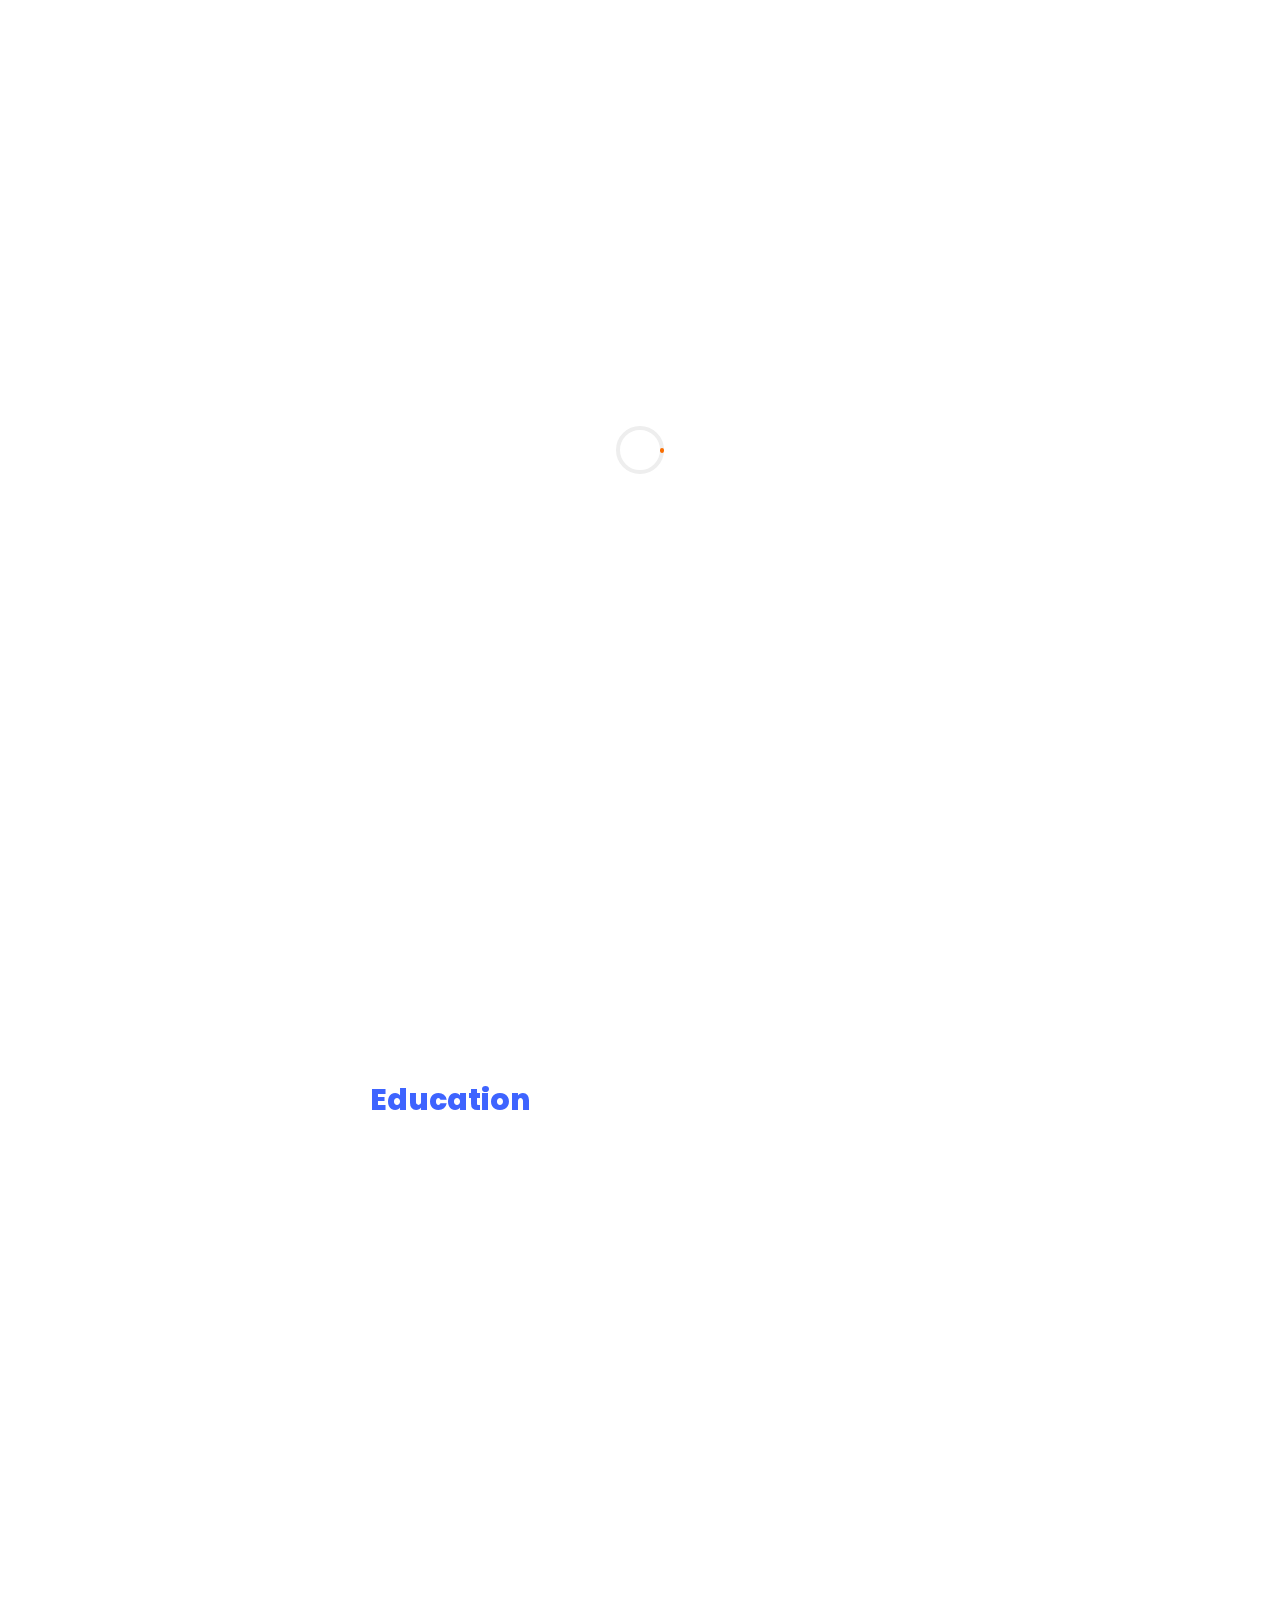
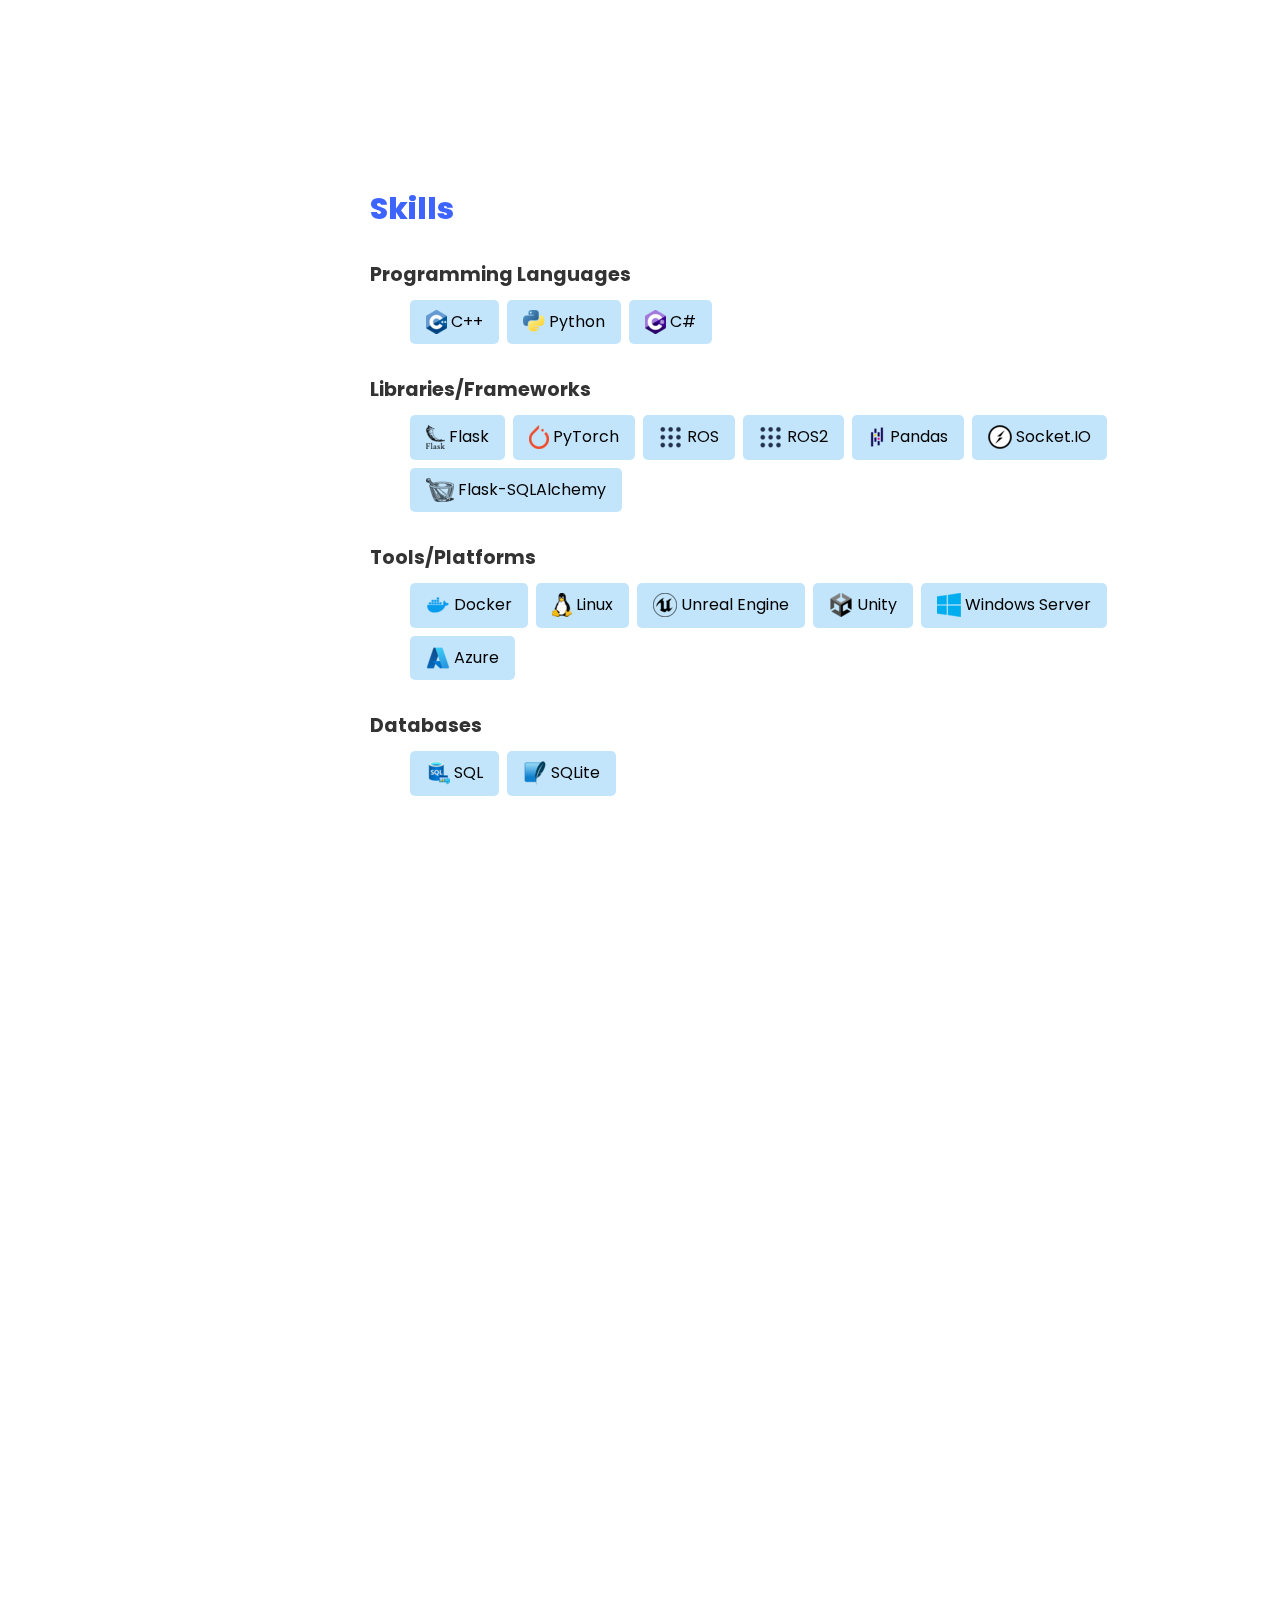
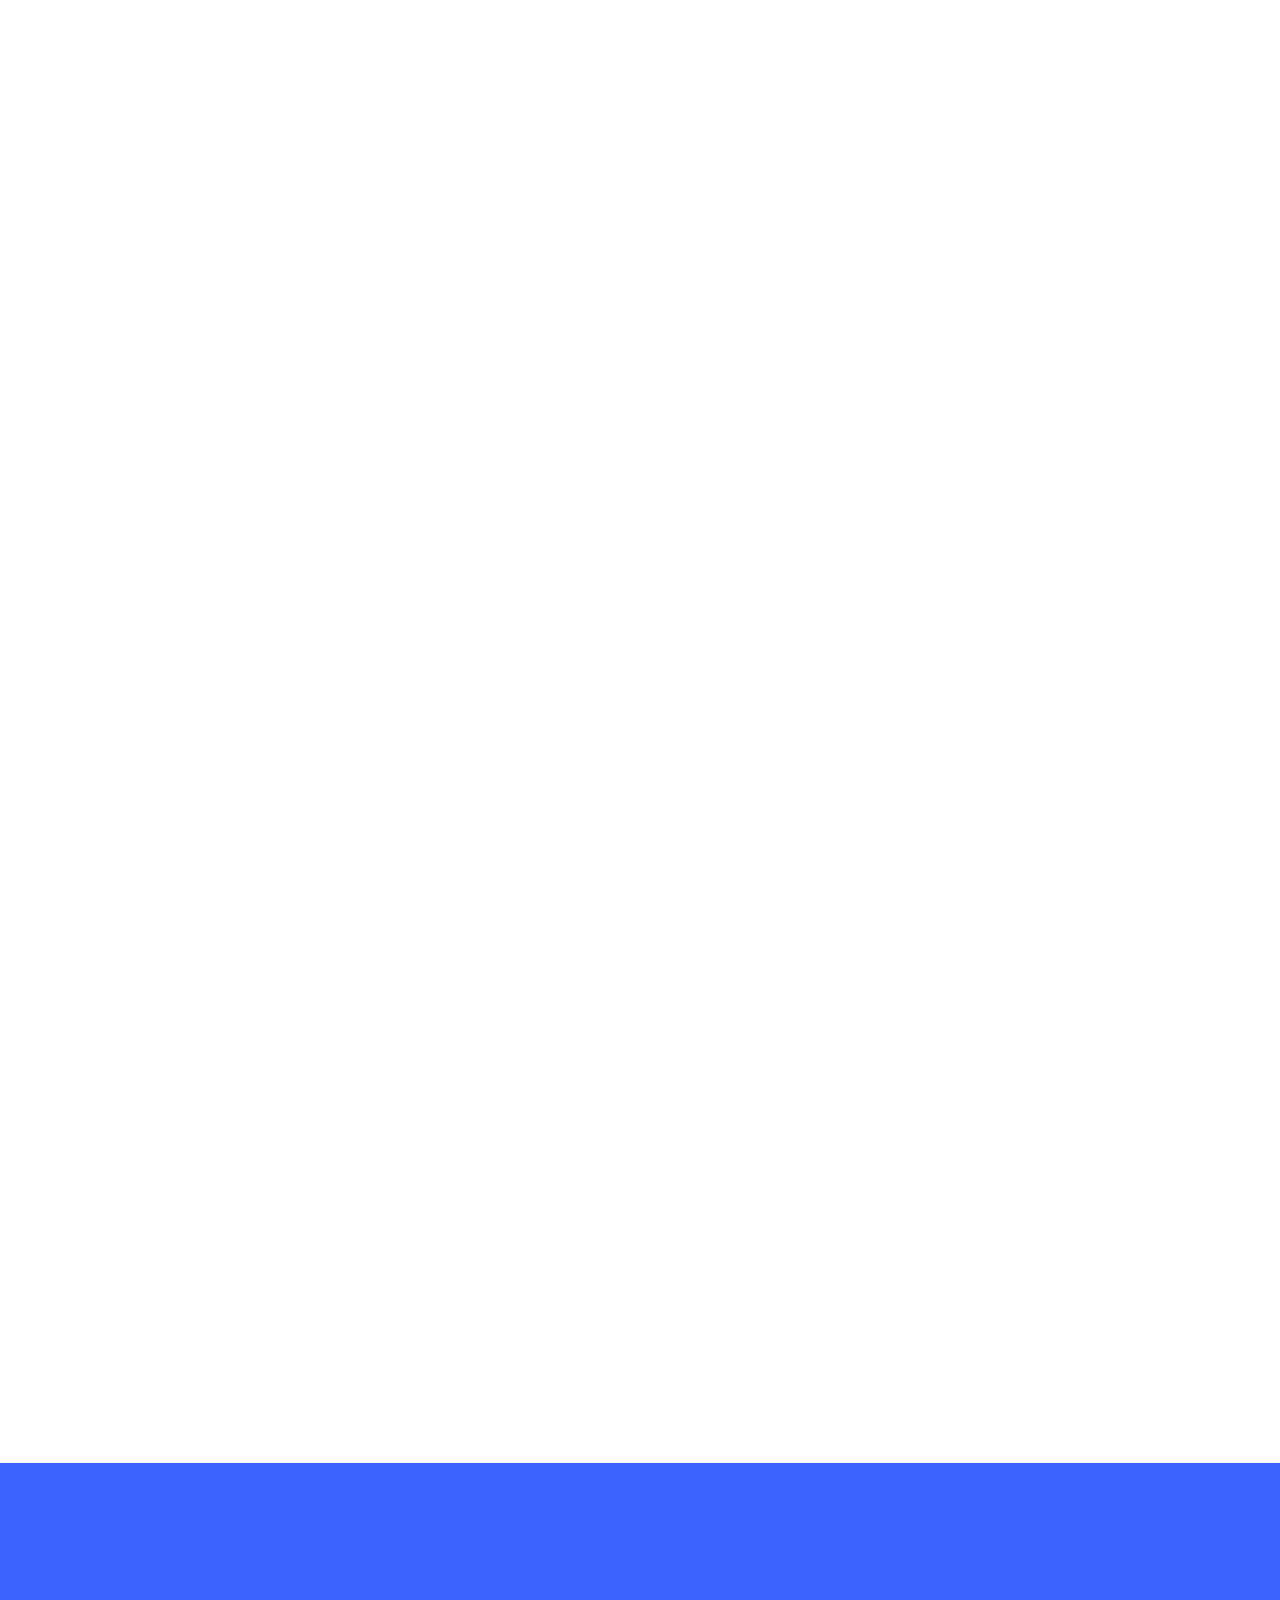
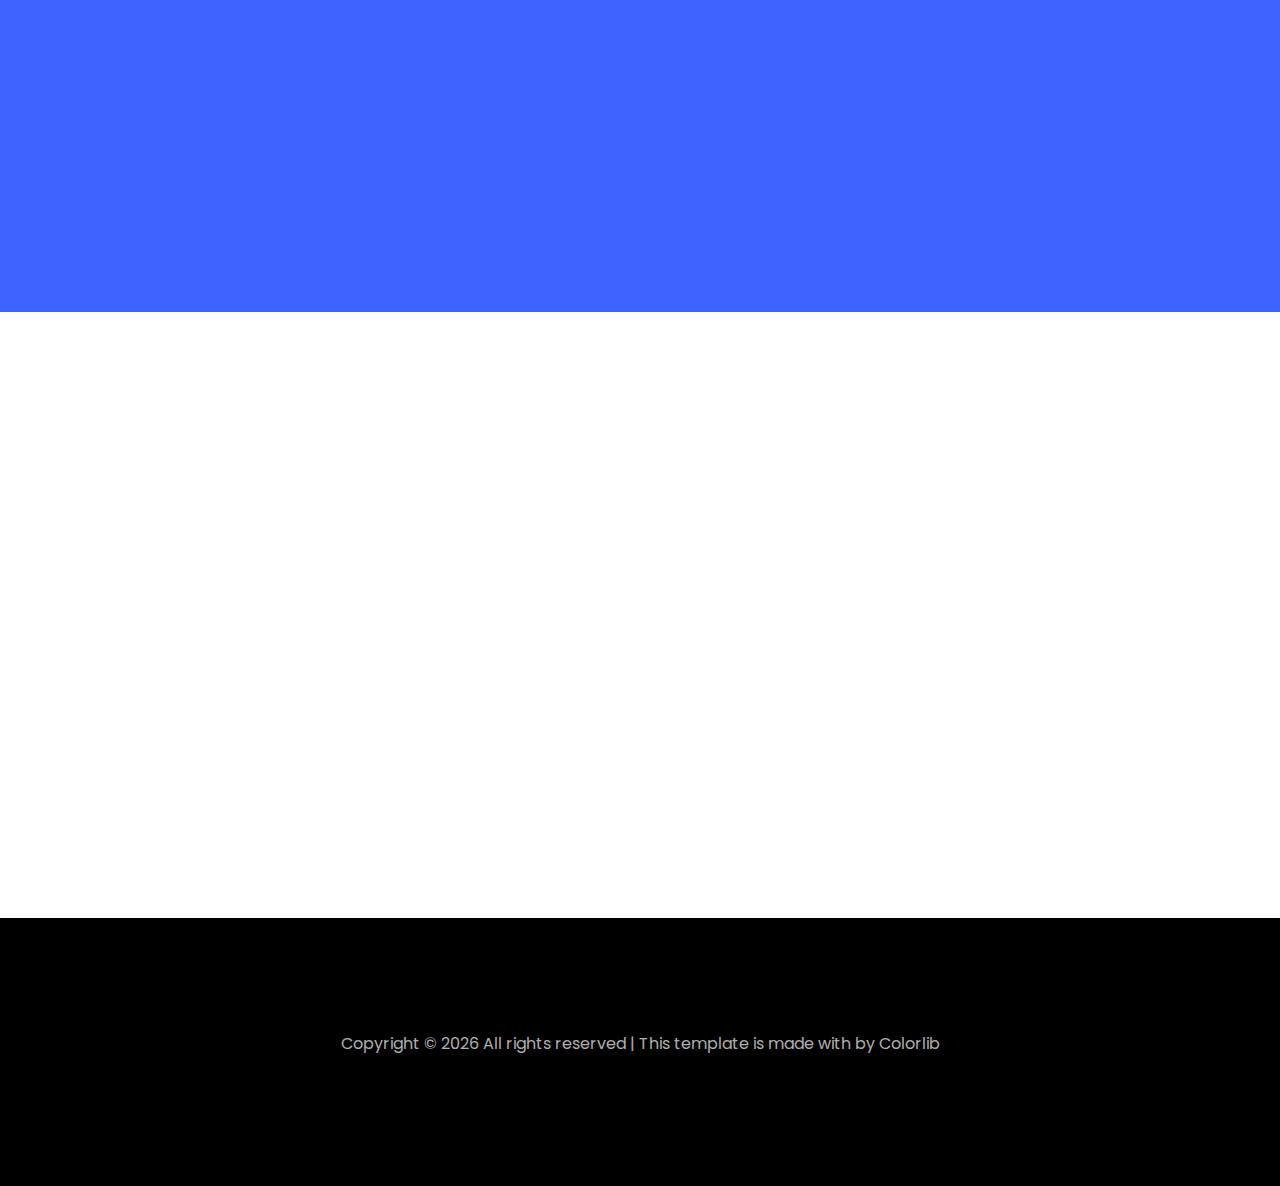
==== commit 9c244ad3: "Add Obesity Risk project" ====
--- a/index.html
+++ b/index.html
@@ -302,7 +302,7 @@
 							<h3><a target="_blank" href="https://github.com/Juanpalai/Connect-4">Connect 4 AI</a></h3>
 							<span>A game developed entirely in java using the Swing graphics
 								library. It is developed against a simple AI, but it is not easy
-								to beat.</span>							
+								to beat.</span>
 						</div>
 					</div>
 				</div>
@@ -312,7 +312,7 @@
 						<div class="overlay"></div>
 						<div class="text text-center p-4">
 							<h3><a target="_blank" href="https://github.com/Juanpalai/Music_Girl">Music Girl</a></h3>
-							<span>Music Girl is a captivating 2D action and platform game built using Unity</span>							
+							<span>Music Girl is a captivating 2D action and platform game built using Unity</span>
 						</div>
 					</div>
 				</div>
@@ -361,6 +361,42 @@
 									Wrapper for Autoware</a></h3>
 							<span>Modified ROS packages to integrate Microsoft AirSim, a high-fidelity simulator for
 								autonomous vehicles, with Autoware, an open-source self-driving car platform.</span>
+						</div>
+					</div>
+				</div>
+				<div class="col-md-4">
+					<div class="project img ftco-animate d-flex justify-content-center align-items-center"
+						style="background-image: url(images/CPPad.jpg);">
+						<div class="overlay"></div>
+						<div class="text text-center p-4">
+							<h3><a target="_blank" href="https://github.com/MauBenavidesS/CPPad">CPPad</a></h3>
+							<span>CPPad is a simple text editor implemented in C++ using the Win32 API.</span>
+						</div>
+					</div>
+				</div>
+				<div class="col-md-4">
+					<div class="project img ftco-animate d-flex justify-content-center align-items-center"
+						style="background-image: url(images/titanic.jpg);">
+						<div class="overlay"></div>
+						<div class="text text-center p-4">
+							<h3><a target="_blank"
+									href="https://www.kaggle.com/code/juanpablolagos/titanic-logistic-regression-model?scriptVersionId=159913515">Titanic
+									- Machine Learning from Disaster</a></h3>
+							<span>The Kaggle competition involves predicting which passengers survived the Titanic
+								shipwreck using machine learning.</span>
+						</div>
+					</div>
+				</div>
+				<div class="col-md-4">
+					<div class="project img ftco-animate d-flex justify-content-center align-items-center"
+						style="background-image: url(images/Obesity_Risk.jpg);">
+						<div class="overlay"></div>
+						<div class="text text-center p-4">
+							<h3><a target="_blank"
+									href="https://www.kaggle.com/code/juanpablolagos/obesity-risk-lgbmclassifier">Multi-Class
+									Prediction of Obesity Risk</a></h3>
+							<span>The Kaggle contest tackles predicting individual obesity risk linked to cardiovascular
+								disease, employing the LGBMClassifier model.</span>
 						</div>
 					</div>
 				</div>
@@ -387,7 +423,7 @@
 							<p>Software engineer enthusiastic about open source, the Linux community, and AI
 								development. Engaged in personal projects and passionate about contributing to the
 								technology industry. Proficient in Python and C++, aiming to participate in artificial
-								intelligence or video game projects. Fueled by a desire for learning and being curious,
+								intelligence or video game projects. Fueled by a desire to improve and being curious,
 								seeking improvement and knowledge through self-directed study and interaction with
 								seasoned professionals.</p>
 							<ul class="about-info mt-4 px-md-0 px-2">
@@ -416,7 +452,7 @@
 		<div class="container">
 			<div class="row justify-content-center">
 				<div class="col-md-7 ftco-animate text-center">
-					<h2>Seeking ways to <span>grow and learn</span> consistently.</h2>
+					<h2>Seeking ways to <span>grow</span> and <span>improve</span> consistently.</h2>
 					<p>Life before death, strength before weakness, journey before destination</p>
 					<p class="mb-0"><a href="#contact-section" class="btn btn-primary py-3 px-5">Contact.</a></p>
 				</div>
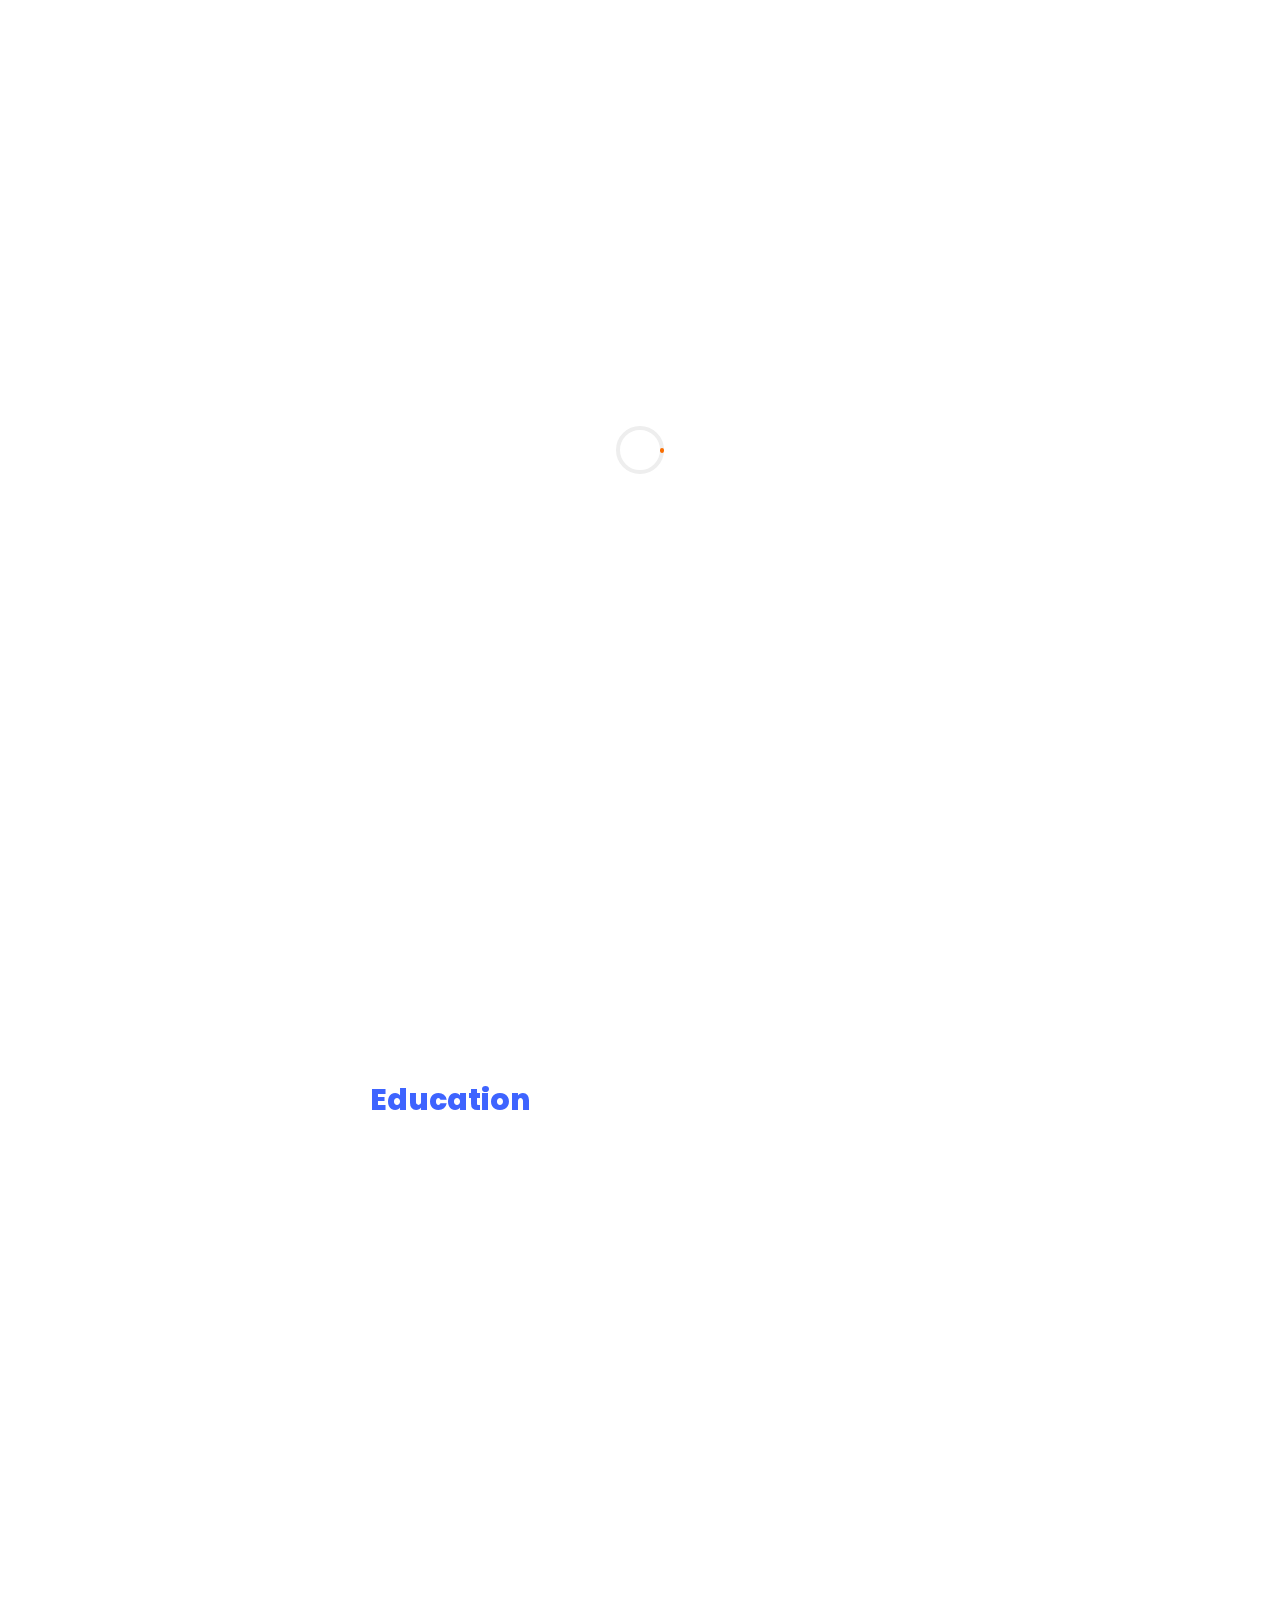
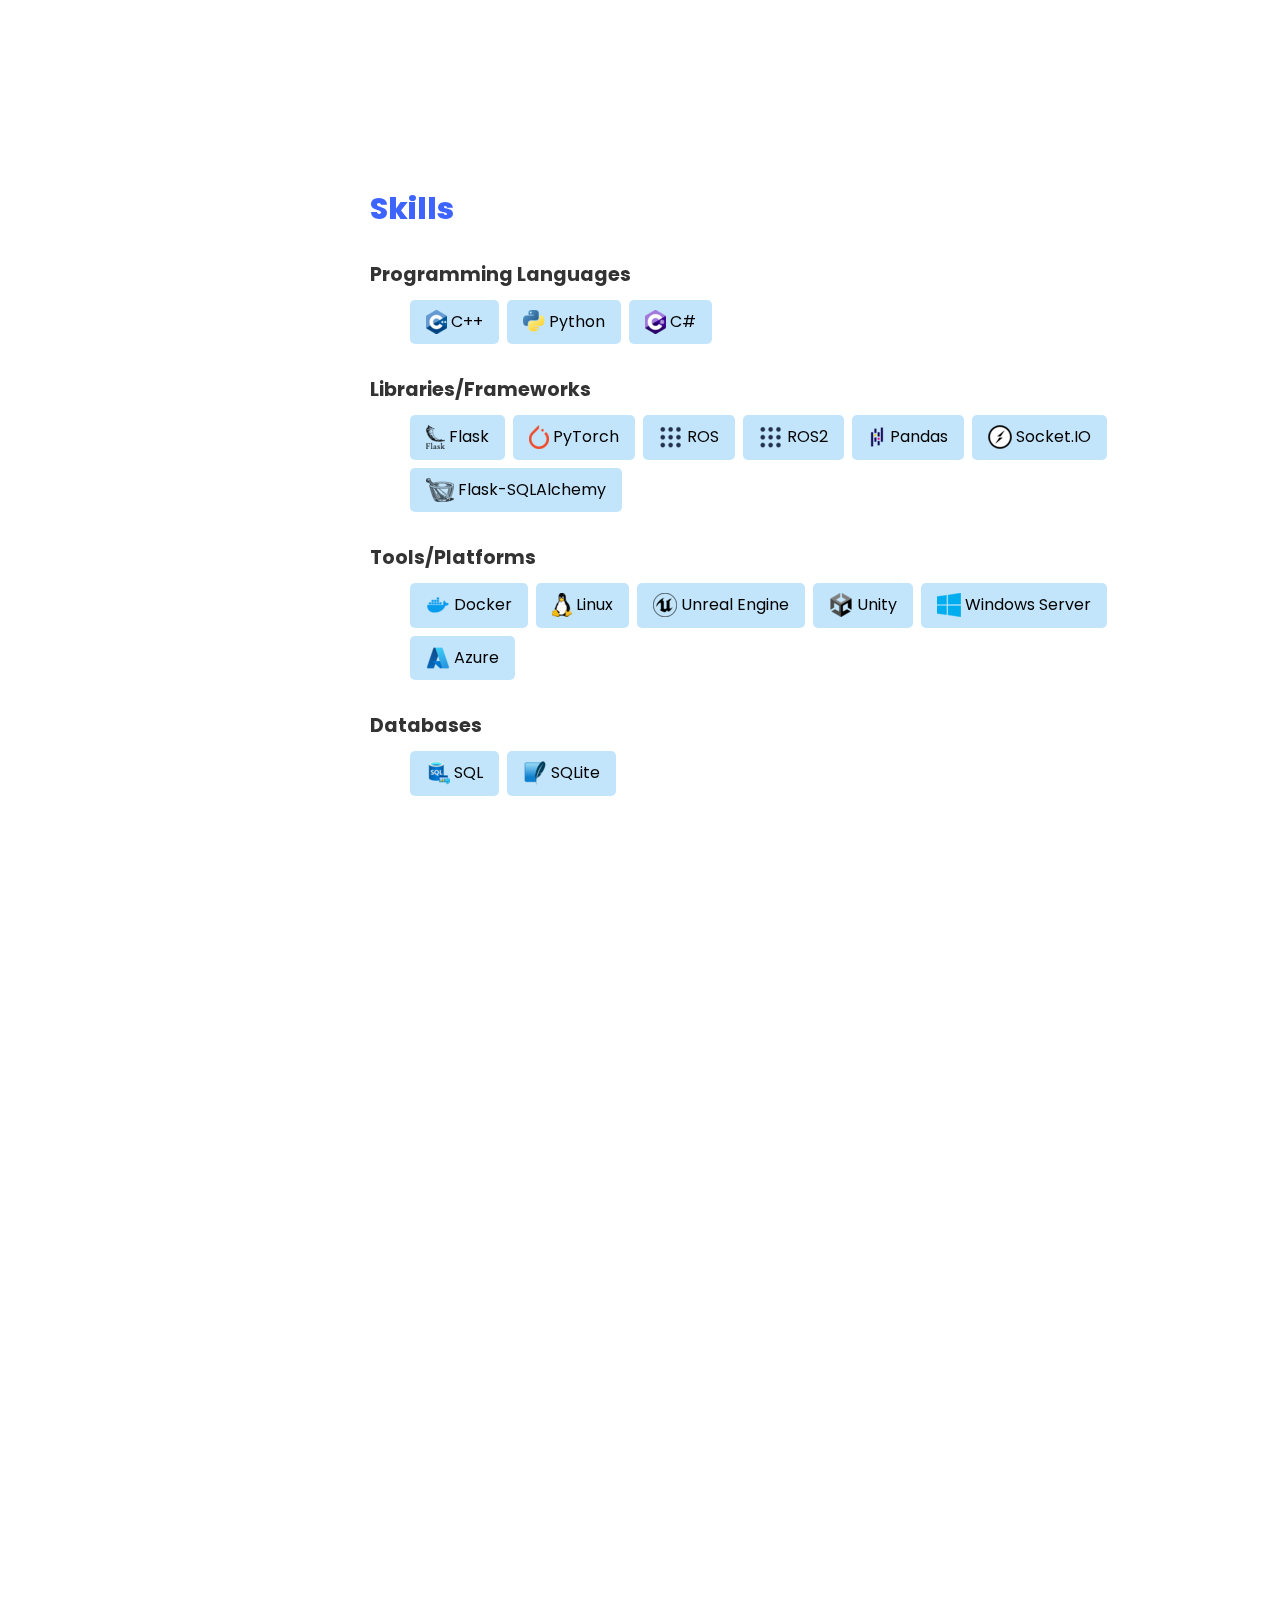
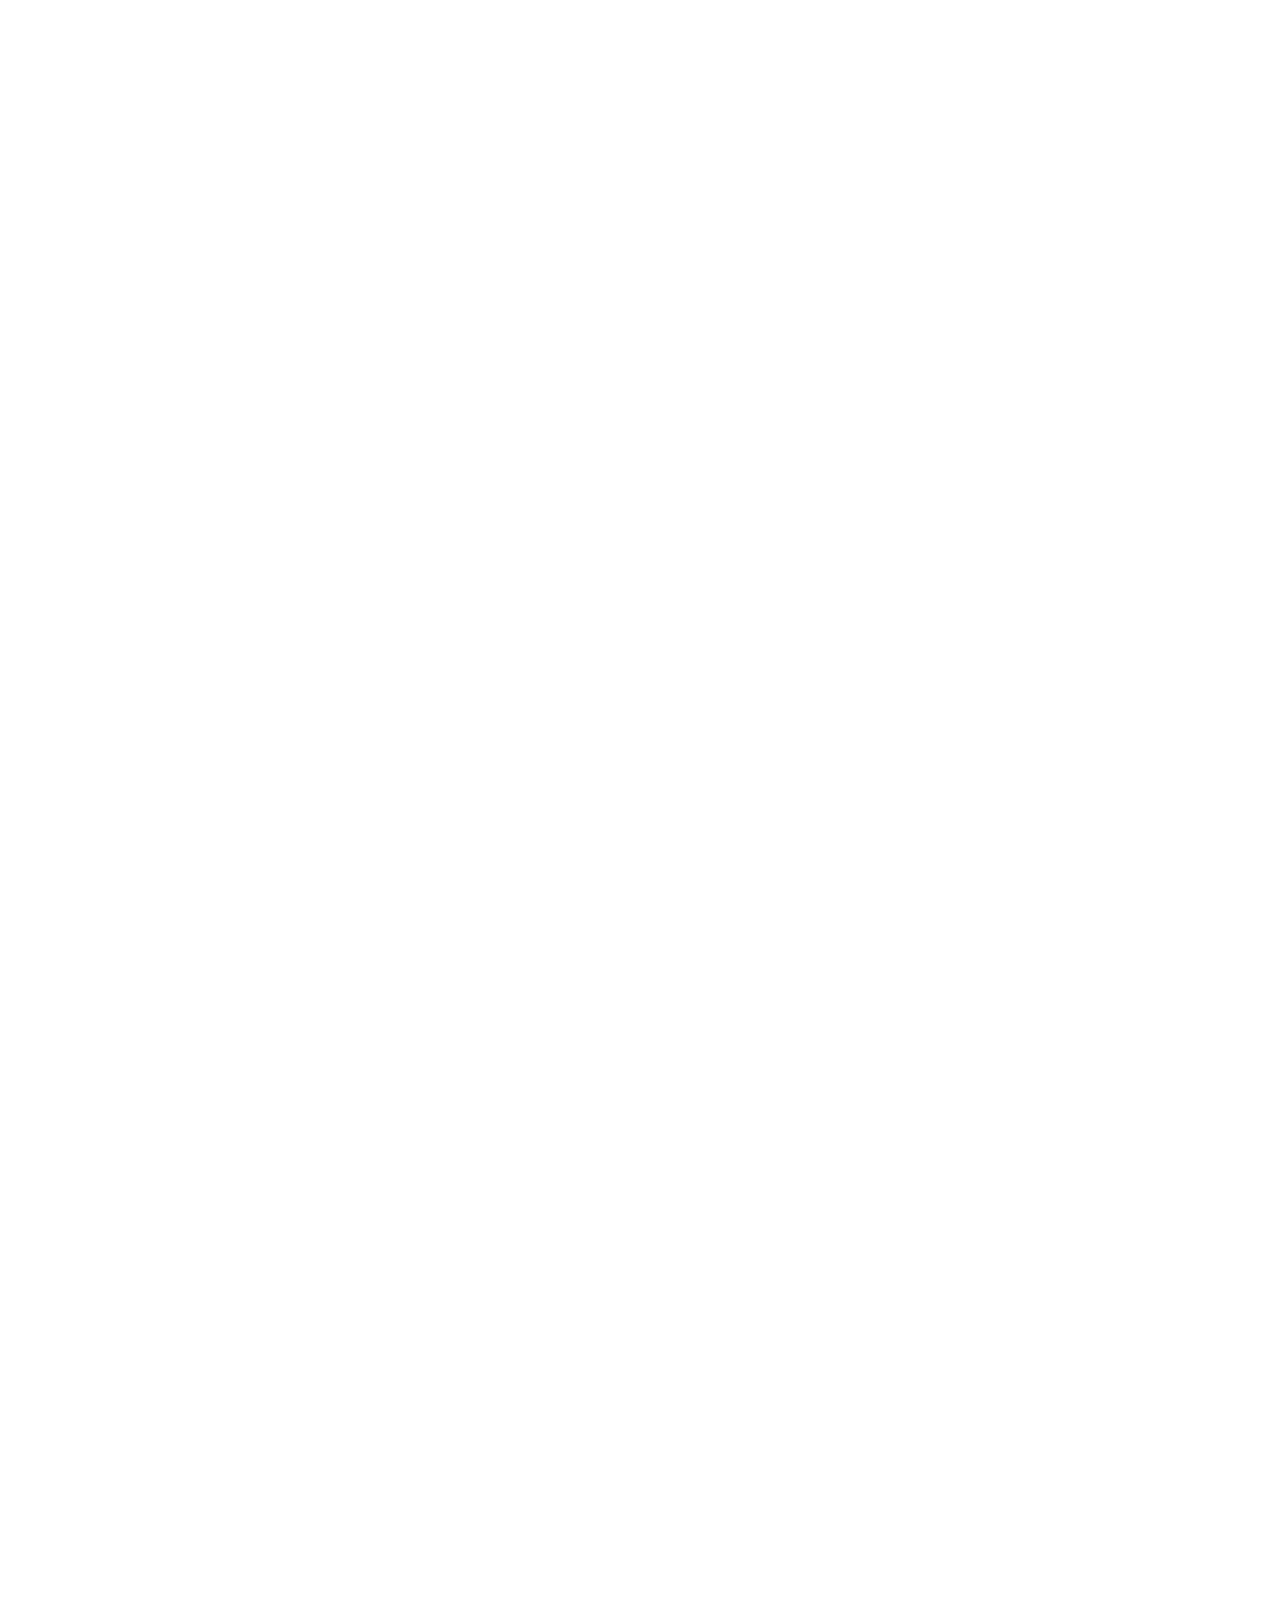
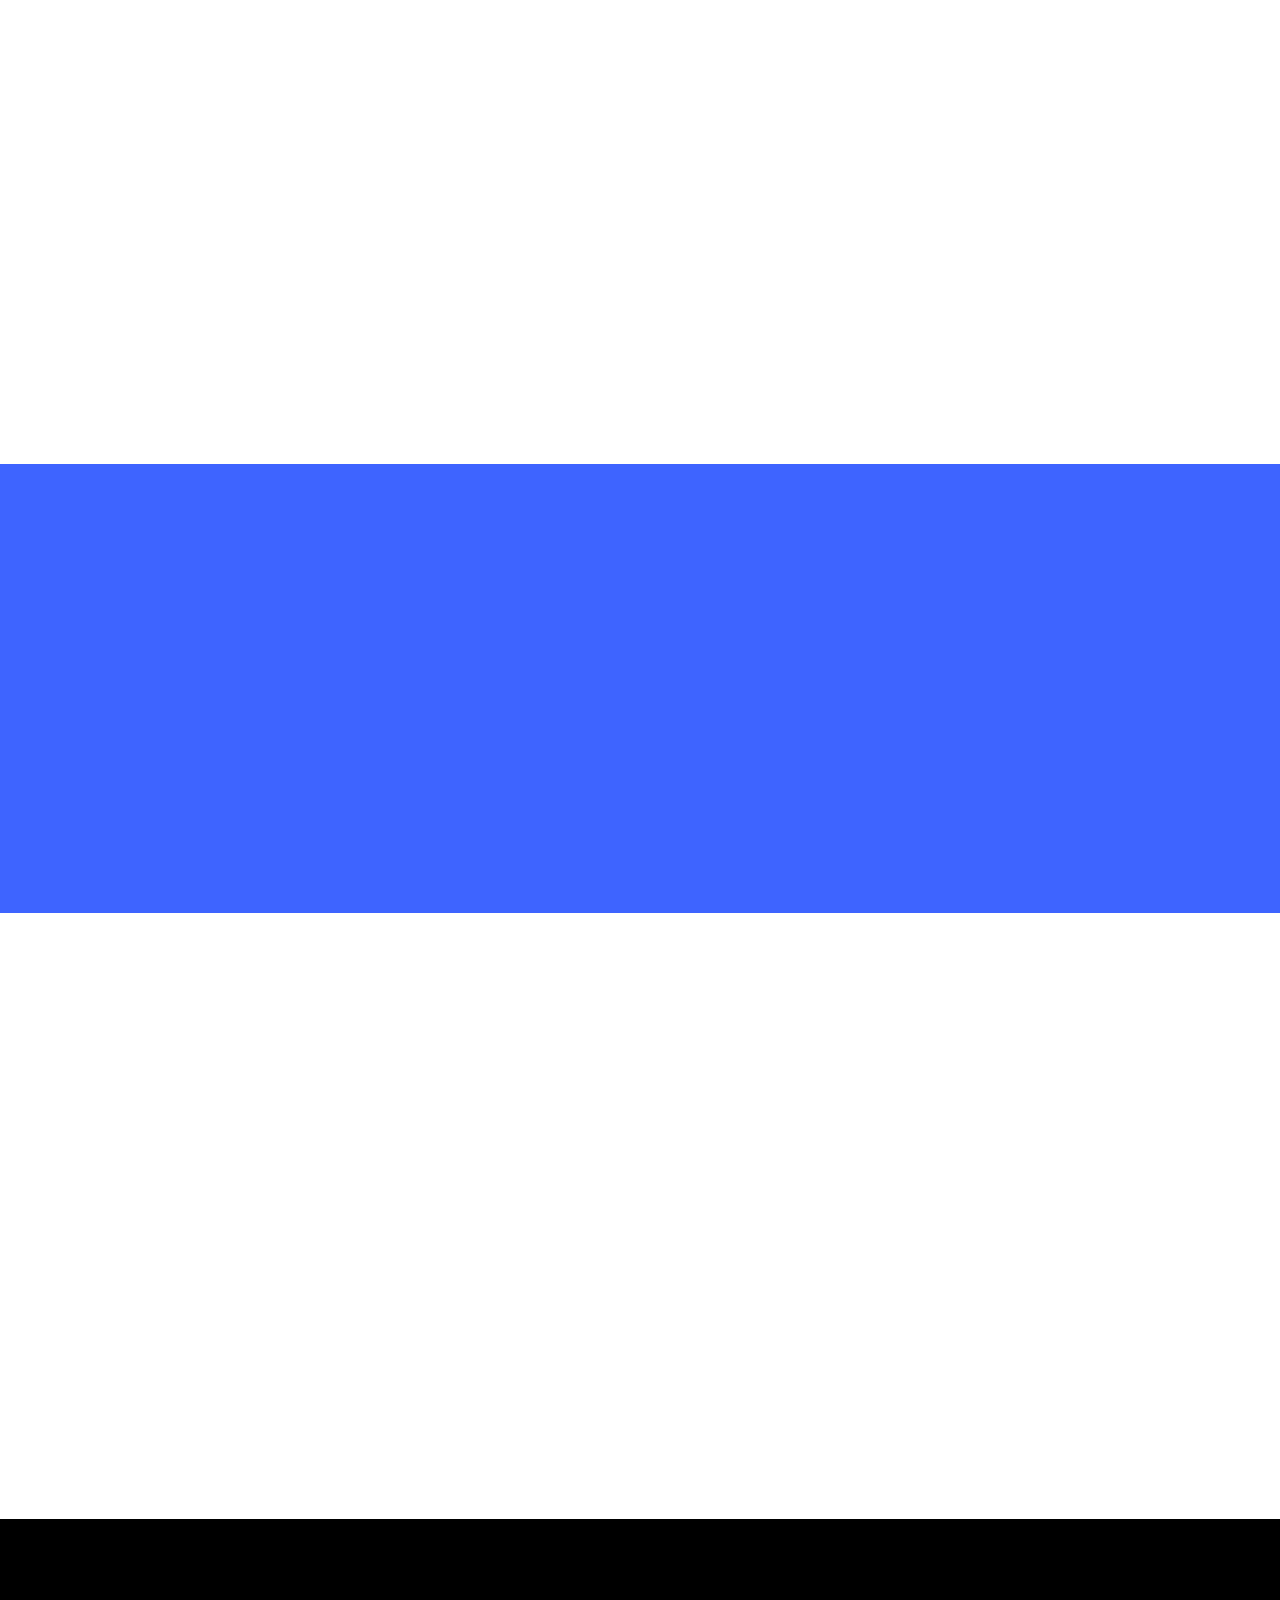
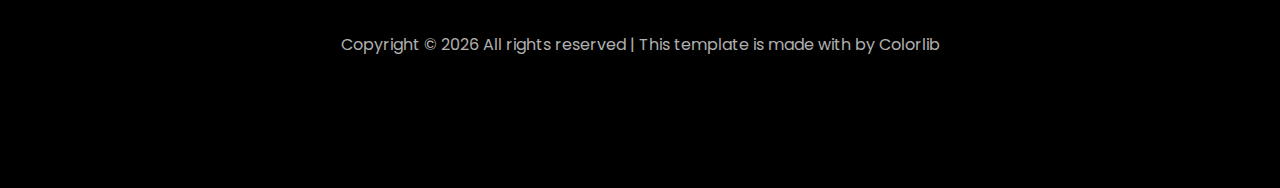
==== commit a8c0005d: "Create different sections" ====
--- a/index.html
+++ b/index.html
@@ -289,68 +289,43 @@
 				<div class="col-md-12 heading-section text-center ftco-animate">
 					<h1 class="big big-2">Projects</h1>
 					<h2 id="side-projects-section" class="mb-4">Side Projects</h2>
-					<p>By consistently working on side projects, I have experienced technology stacks in various fields.
-					</p>
+					<h3 class="bordered-heading">Data Science Projects</h3>
 				</div>
 			</div>
 			<div class="row no-gutters">
 				<div class="col-md-4">
 					<div class="project img ftco-animate d-flex justify-content-center align-items-center"
-						style="background-image: url(images/connect4.png);">
-						<div class="overlay"></div>
-						<div class="text text-center p-4">
-							<h3><a target="_blank" href="https://github.com/Juanpalai/Connect-4">Connect 4 AI</a></h3>
-							<span>A game developed entirely in java using the Swing graphics
-								library. It is developed against a simple AI, but it is not easy
-								to beat.</span>
-						</div>
-					</div>
-				</div>
-				<div class="col-md-4">
-					<div class="project img ftco-animate d-flex justify-content-center align-items-center"
-						style="background-image: url(images/MuicGirl.jpg);">
-						<div class="overlay"></div>
-						<div class="text text-center p-4">
-							<h3><a target="_blank" href="https://github.com/Juanpalai/Music_Girl">Music Girl</a></h3>
-							<span>Music Girl is a captivating 2D action and platform game built using Unity</span>
-						</div>
-					</div>
-				</div>
-
-				<div class="col-md-4">
-					<div class="project img ftco-animate d-flex justify-content-center align-items-center"
-						style="background-image: url(images/BookTower.jpg);">
-						<div class="overlay"></div>
-						<div class="text text-center p-4">
-							<h3><a target="_blank" href="https://github.com/Juanpalai/Book-Towers">Book Tower</a></h3>
-							<span>A thrilling 3D strategy game developed in Unity.</span>
-						</div>
-					</div>
-				</div>
-				<div class="col-md-4">
-					<div class="project img ftco-animate d-flex justify-content-center align-items-center"
-						style="background-image: url(images/tamagochi.png);">
-						<div class="overlay"></div>
-						<div class="text text-center p-4">
-							<h3><a target="_blank" href="https://github.com/Juanpalai/Griffin-Tamgagochi">Griffin
-									Tamagotchi</a></h3>
-							<span>Tamagotchi developed in Unreal Engine 5 Early Access, utilizing the Blueprint Visual
-								Scripting system and incorporating freely available assets.</span>
-						</div>
-					</div>
-				</div>
-				<div class="col-md-4">
-					<div class="project img ftco-animate d-flex justify-content-center align-items-center"
-						style="background-image: url(images/BeachBreaker.png);">
-						<div class="overlay"></div>
-						<div class="text text-center p-4">
-							<h3><a target="_blank" href="https://github.com/Juanpalai/Beach-Breaker">Beach Breaker</a>
-							</h3>
-							<span>Beach-Breaker is an engaging Match 3 game developed in Unity specifically designed for
-								Android devices.</span>
-						</div>
-					</div>
-				</div>
+						style="background-image: url(images/titanic.jpg);">
+						<div class="overlay"></div>
+						<div class="text text-center p-4">
+							<h3><a target="_blank"
+									href="https://www.kaggle.com/code/juanpablolagos/titanic-logistic-regression-model?scriptVersionId=159913515">Titanic
+									- Machine Learning from Disaster</a></h3>
+							<span>The Kaggle competition involves predicting which passengers survived the Titanic
+								shipwreck using machine learning.</span>
+						</div>
+					</div>
+				</div>
+				<div class="col-md-4">
+					<div class="project img ftco-animate d-flex justify-content-center align-items-center"
+						style="background-image: url(images/Obesity_Risk.jpg);">
+						<div class="overlay"></div>
+						<div class="text text-center p-4">
+							<h3><a target="_blank"
+									href="https://www.kaggle.com/code/juanpablolagos/obesity-risk-lgbmclassifier">Multi-Class
+									Prediction of Obesity Risk</a></h3>
+							<span>The Kaggle contest tackles predicting individual obesity risk linked to cardiovascular
+								disease, employing the LGBMClassifier model.</span>
+						</div>
+					</div>
+				</div>
+			</div>
+			<div class="row no-gutters justify-content-center pb-5">
+				<div class="col-md-12 heading-section text-center ftco-animate">
+					<h3 class="bordered-heading">Software Development</h3>
+				</div>
+			</div>
+			<div class="row no-gutters">
 				<div class="col-md-4">
 					<div class="project img ftco-animate d-flex justify-content-center align-items-center"
 						style="background-image: url(images/airsim.png);">
@@ -374,29 +349,67 @@
 						</div>
 					</div>
 				</div>
-				<div class="col-md-4">
-					<div class="project img ftco-animate d-flex justify-content-center align-items-center"
-						style="background-image: url(images/titanic.jpg);">
-						<div class="overlay"></div>
-						<div class="text text-center p-4">
-							<h3><a target="_blank"
-									href="https://www.kaggle.com/code/juanpablolagos/titanic-logistic-regression-model?scriptVersionId=159913515">Titanic
-									- Machine Learning from Disaster</a></h3>
-							<span>The Kaggle competition involves predicting which passengers survived the Titanic
-								shipwreck using machine learning.</span>
-						</div>
-					</div>
-				</div>
-				<div class="col-md-4">
-					<div class="project img ftco-animate d-flex justify-content-center align-items-center"
-						style="background-image: url(images/Obesity_Risk.jpg);">
-						<div class="overlay"></div>
-						<div class="text text-center p-4">
-							<h3><a target="_blank"
-									href="https://www.kaggle.com/code/juanpablolagos/obesity-risk-lgbmclassifier">Multi-Class
-									Prediction of Obesity Risk</a></h3>
-							<span>The Kaggle contest tackles predicting individual obesity risk linked to cardiovascular
-								disease, employing the LGBMClassifier model.</span>
+			</div>
+			<div class="row no-gutters justify-content-center pb-5">
+				<div class="col-md-12 heading-section text-center ftco-animate">
+					<h3 class="bordered-heading">Video Games</h3>
+				</div>
+			</div>
+			<div class="row no-gutters">
+				<div class="col-md-4">
+					<div class="project img ftco-animate d-flex justify-content-center align-items-center"
+						style="background-image: url(images/connect4.png);">
+						<div class="overlay"></div>
+						<div class="text text-center p-4">
+							<h3><a target="_blank" href="https://github.com/Juanpalai/Connect-4">Connect 4 AI</a></h3>
+							<span>A game developed entirely in java using the Swing graphics
+								library. It is developed against a simple AI, but it is not easy
+								to beat.</span>
+						</div>
+					</div>
+				</div>
+				<div class="col-md-4">
+					<div class="project img ftco-animate d-flex justify-content-center align-items-center"
+						style="background-image: url(images/MuicGirl.jpg);">
+						<div class="overlay"></div>
+						<div class="text text-center p-4">
+							<h3><a target="_blank" href="https://github.com/Juanpalai/Music_Girl">Music Girl</a></h3>
+							<span>Music Girl is a captivating 2D action and platform game built using Unity</span>
+						</div>
+					</div>
+				</div>
+
+				<div class="col-md-4">
+					<div class="project img ftco-animate d-flex justify-content-center align-items-center"
+						style="background-image: url(images/BookTower.jpg);">
+						<div class="overlay"></div>
+						<div class="text text-center p-4">
+							<h3><a target="_blank" href="https://github.com/Juanpalai/Book-Towers">Book Tower</a></h3>
+							<span>A thrilling 3D strategy game developed in Unity.</span>
+						</div>
+					</div>
+				</div>
+				<div class="col-md-4">
+					<div class="project img ftco-animate d-flex justify-content-center align-items-center"
+						style="background-image: url(images/tamagochi.png);">
+						<div class="overlay"></div>
+						<div class="text text-center p-4">
+							<h3><a target="_blank" href="https://github.com/Juanpalai/Griffin-Tamgagochi">Griffin
+									Tamagotchi</a></h3>
+							<span>Tamagotchi developed in Unreal Engine 5 Early Access, utilizing the Blueprint Visual
+								Scripting system and incorporating freely available assets.</span>
+						</div>
+					</div>
+				</div>
+				<div class="col-md-4">
+					<div class="project img ftco-animate d-flex justify-content-center align-items-center"
+						style="background-image: url(images/BeachBreaker.png);">
+						<div class="overlay"></div>
+						<div class="text text-center p-4">
+							<h3><a target="_blank" href="https://github.com/Juanpalai/Beach-Breaker">Beach Breaker</a>
+							</h3>
+							<span>Beach-Breaker is an engaging Match 3 game developed in Unity specifically designed for
+								Android devices.</span>
 						</div>
 					</div>
 				</div>
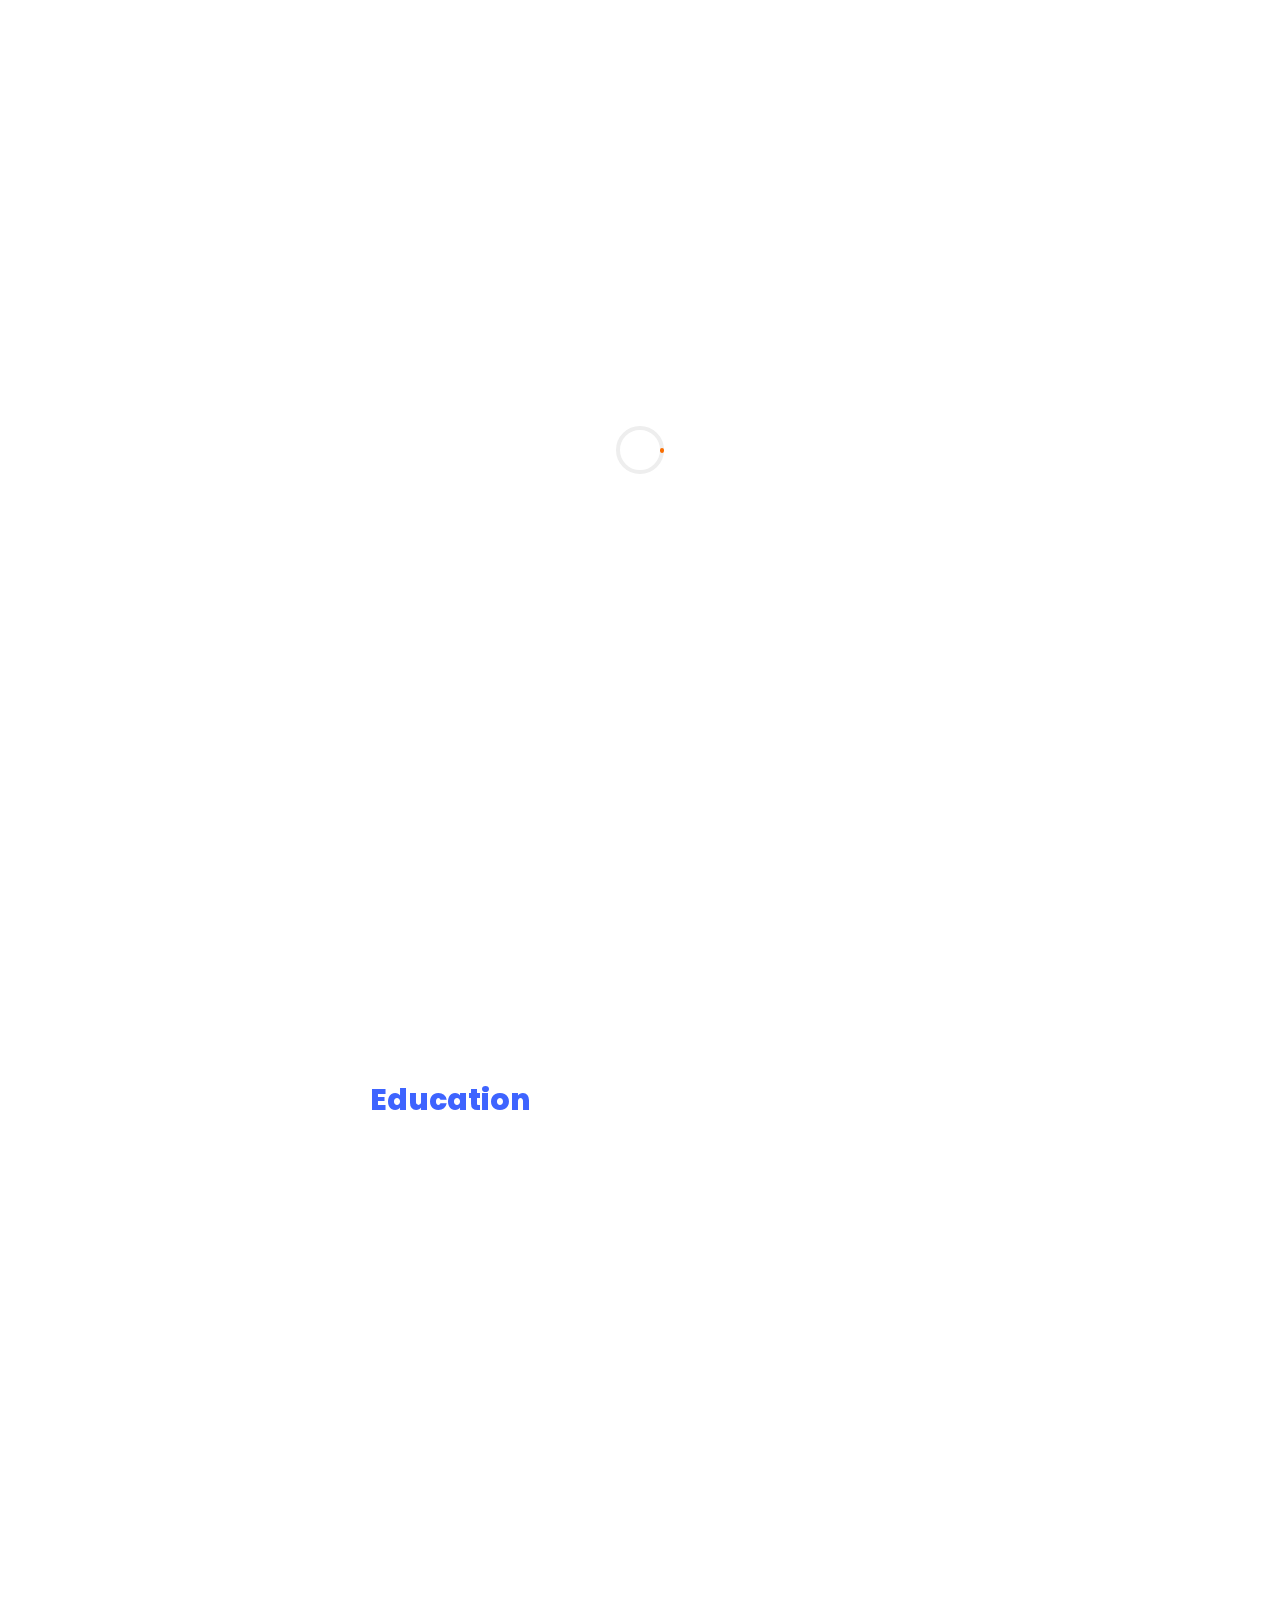
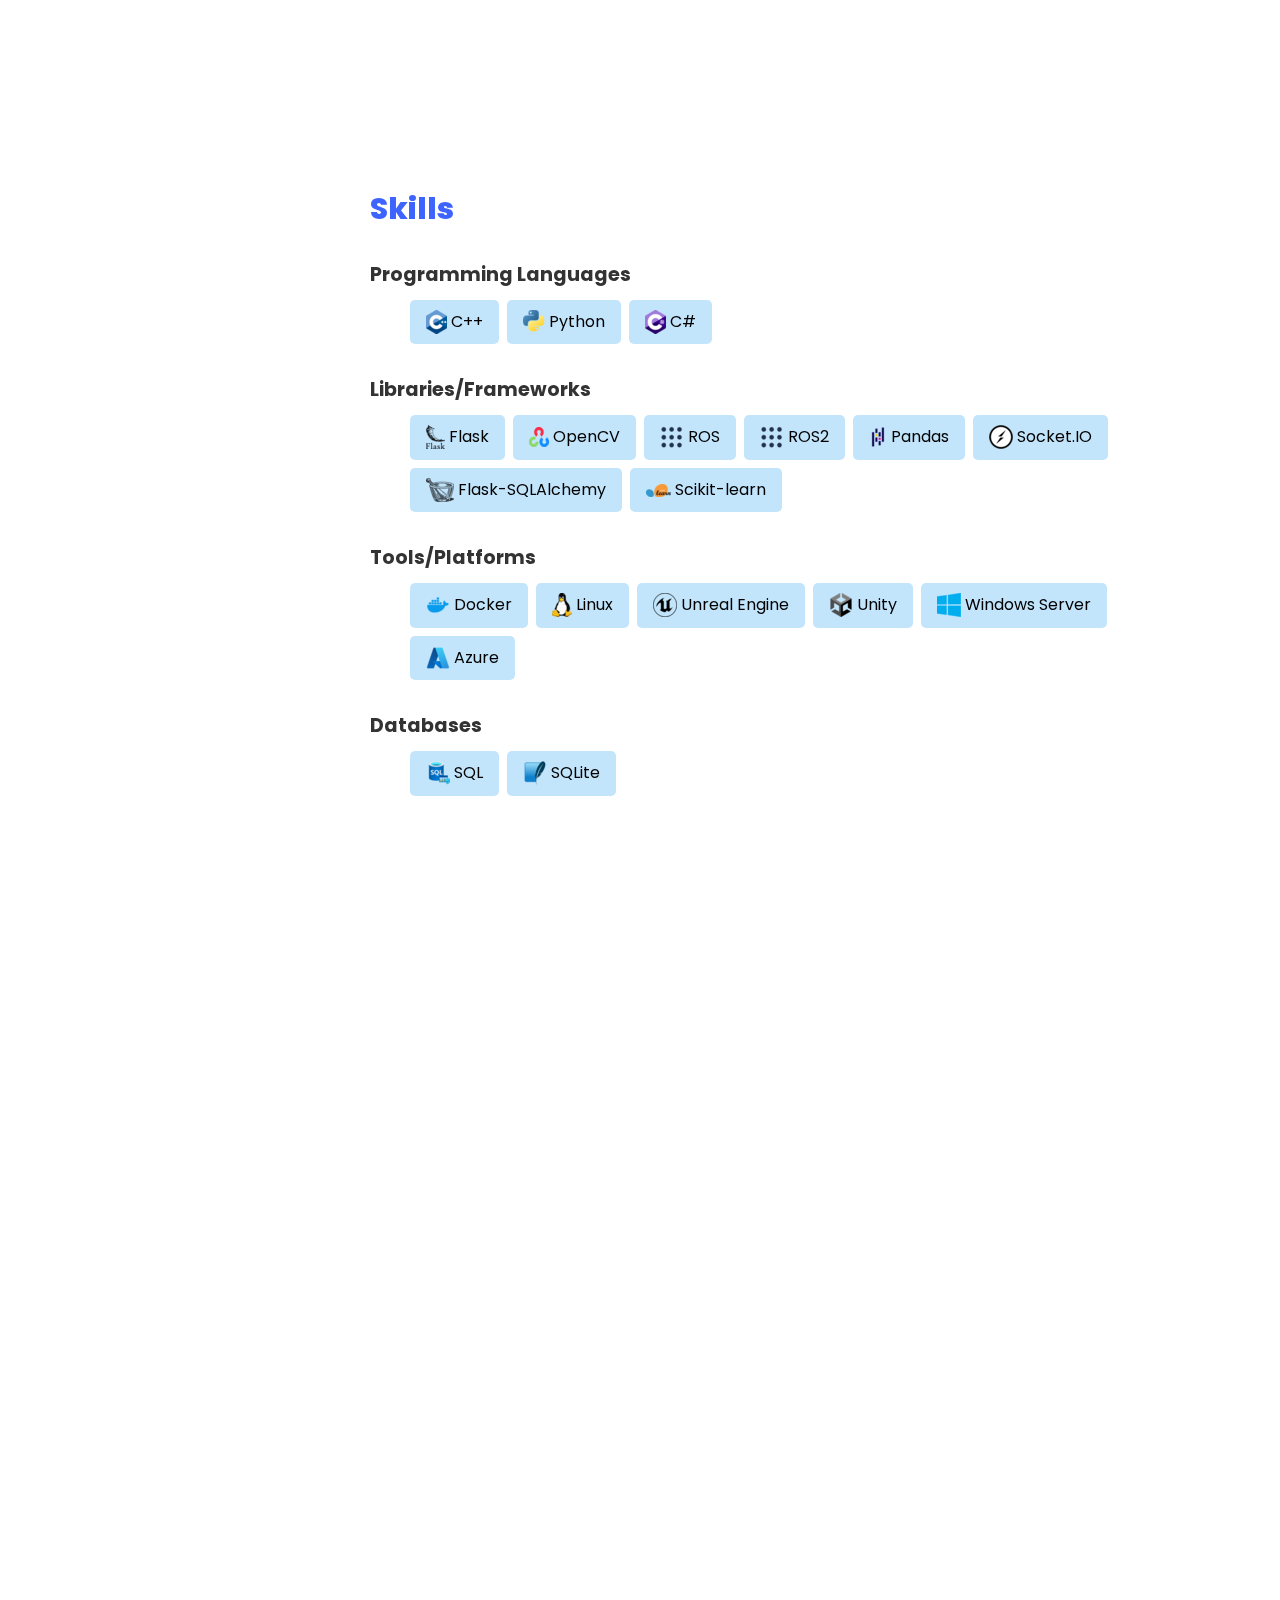
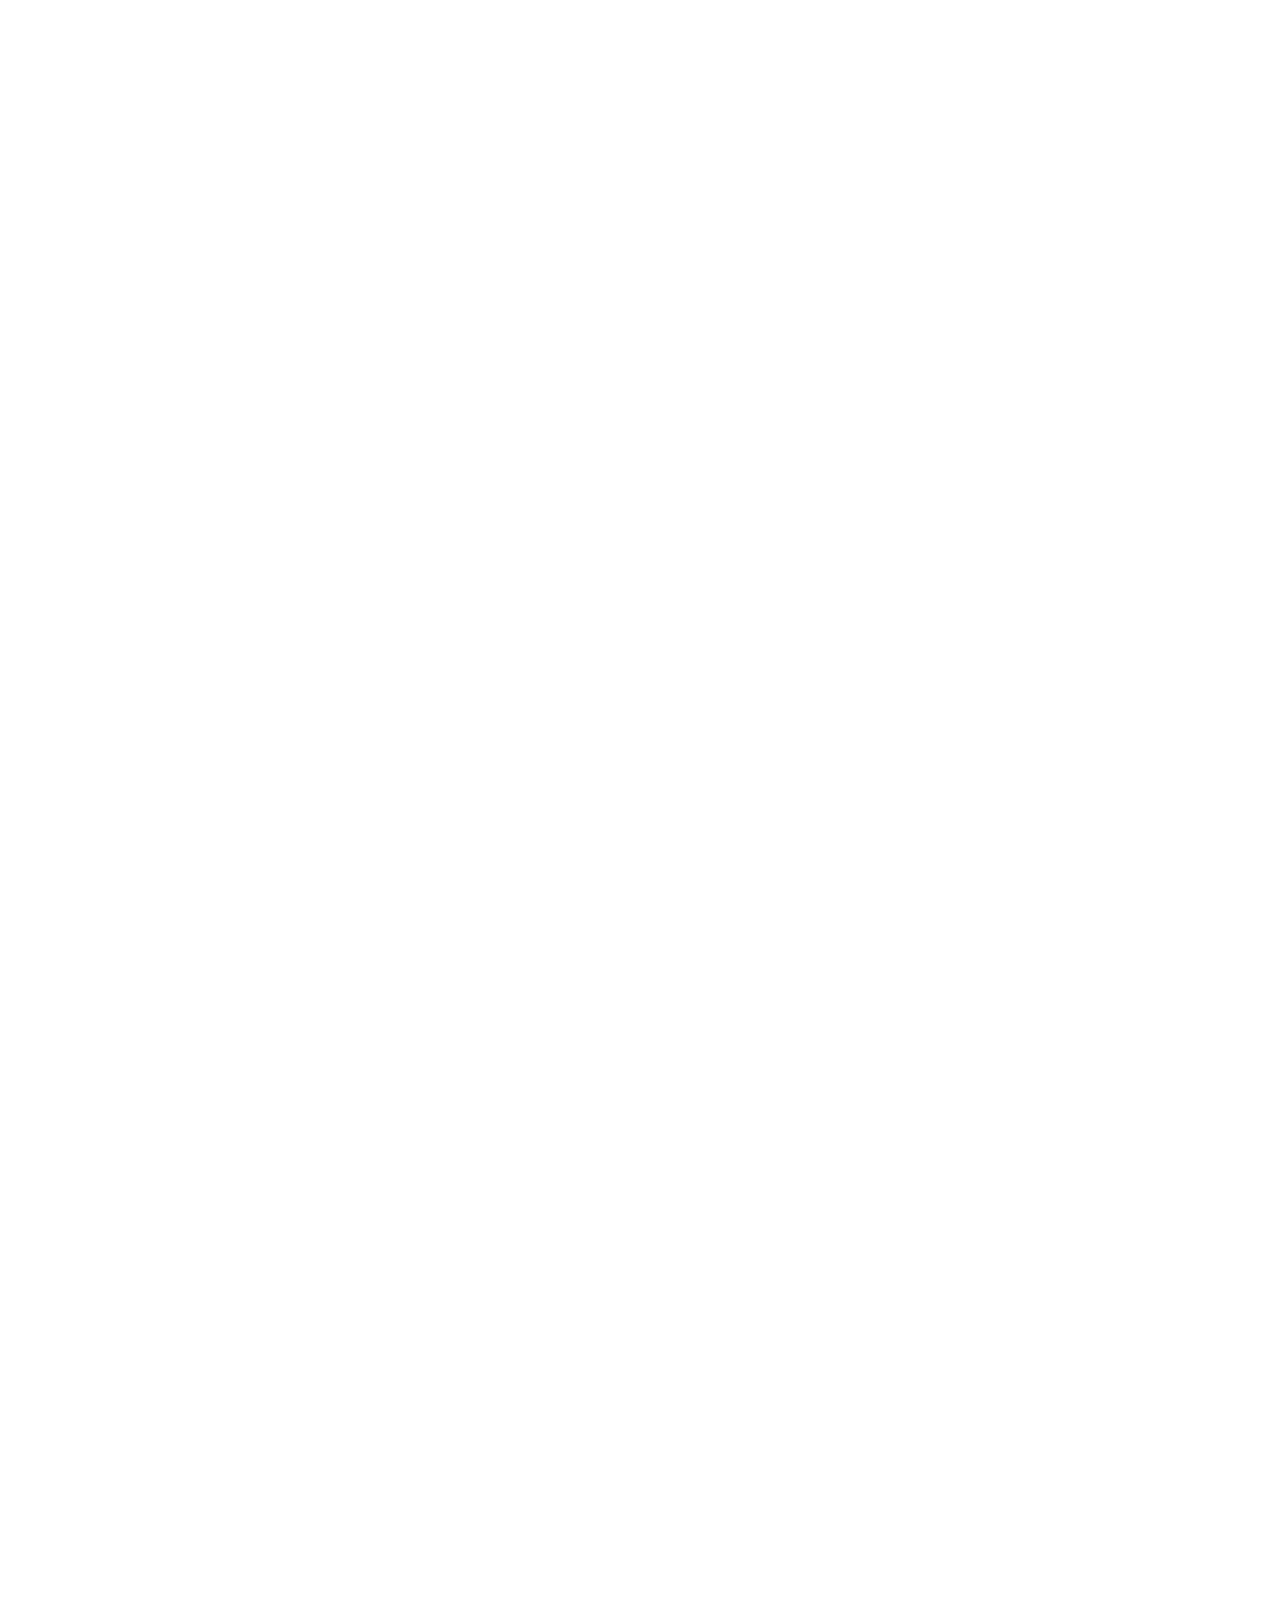
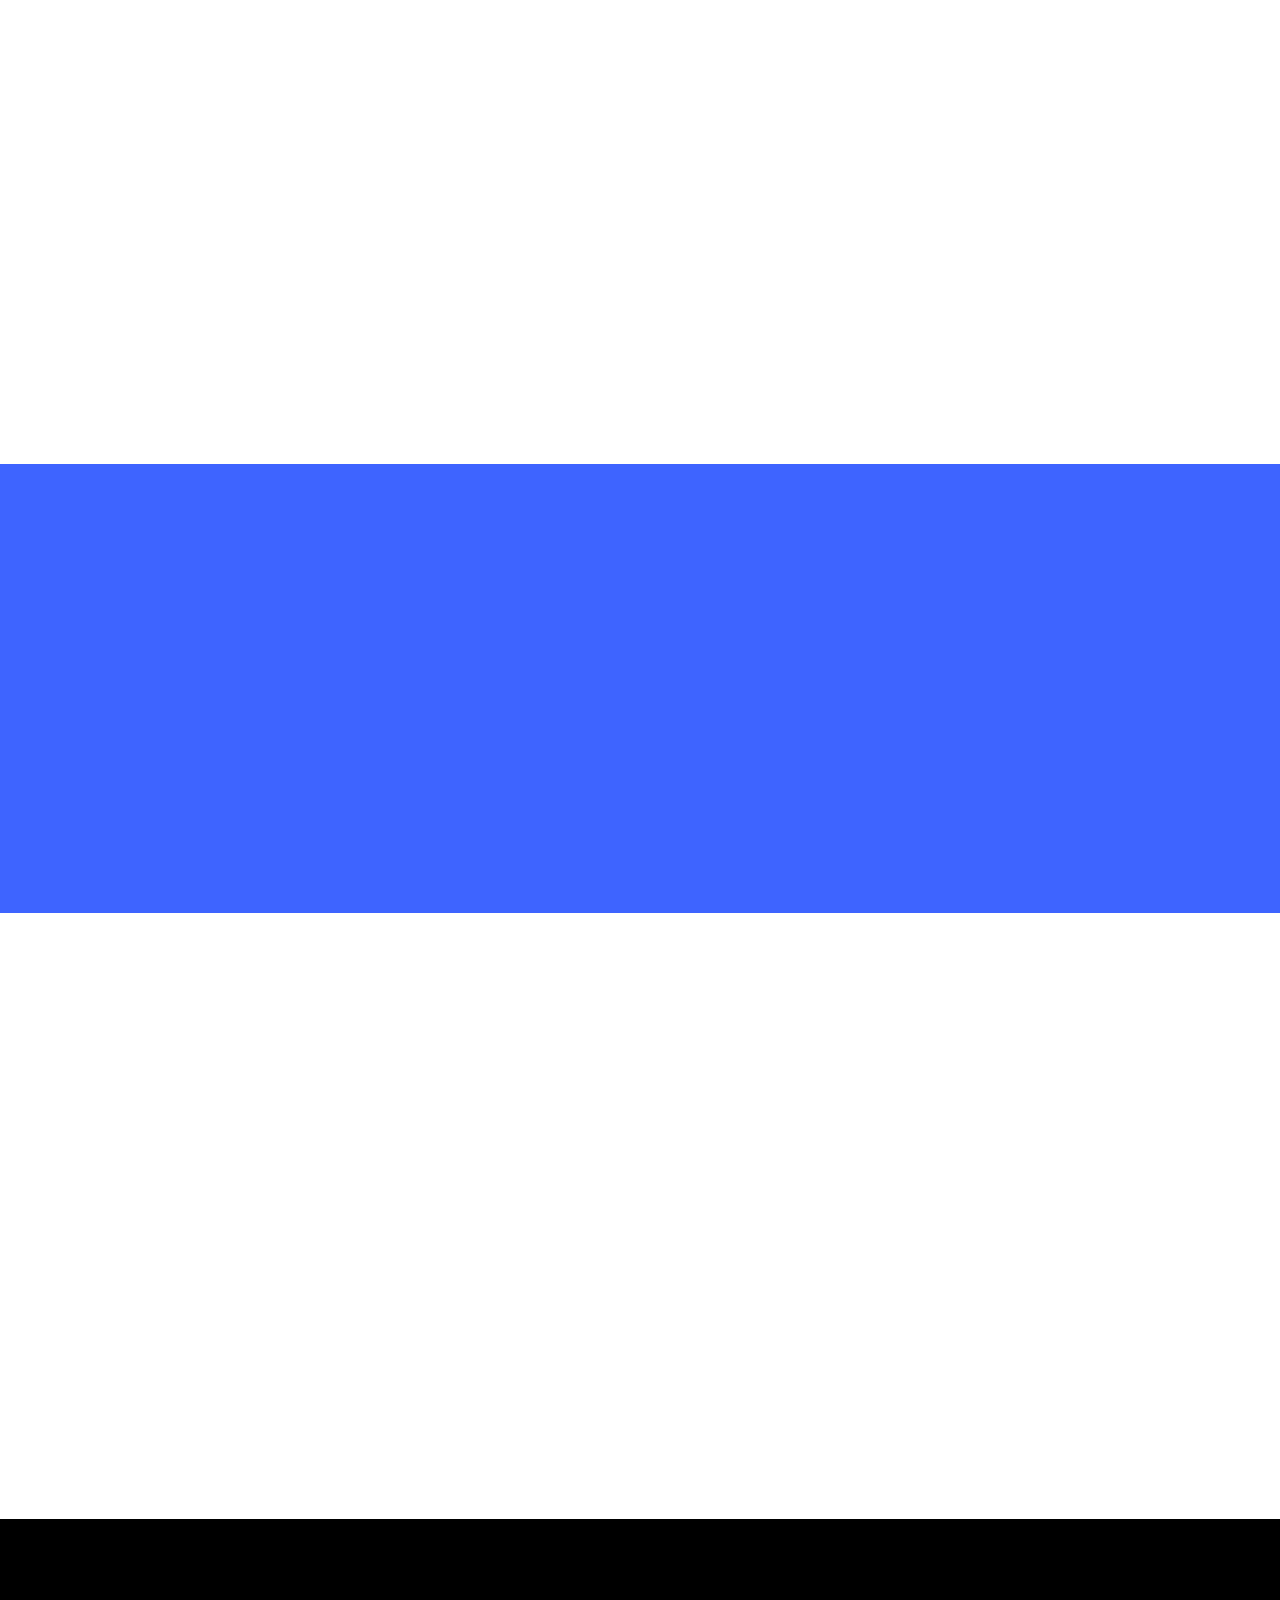
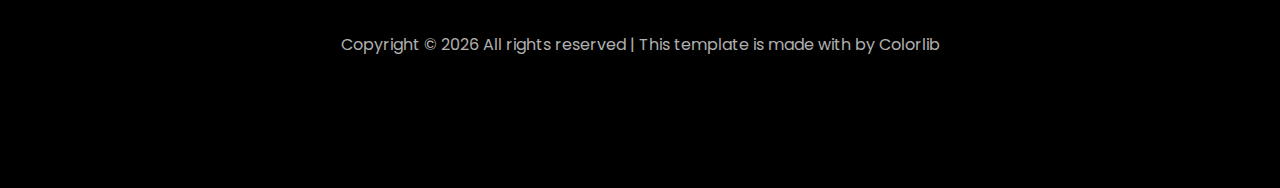
==== commit 1b477a59: "Add scikit-learn and OpenCV" ====
--- a/index.html
+++ b/index.html
@@ -106,8 +106,8 @@
 										blueprints and C++</div>
 									<div> - Developed ROS nodes in C++ and Python for Autoware.AI and Autoware Universe,
 										contributing to autonomous driving technologies.</div>
-									<div> - Utilized PyTorch to create advanced image recognition models for AI
-										applications</div>
+									<div> - Contributed to computer vision projects for vehicle remote control and robot
+										coordination.</div>
 								</div>
 								</p>
 							</div>
@@ -206,8 +206,8 @@
 										Flask
 									</div>
 									<div class="skill">
-										<img src="images/skills/PyTorch.png">
-										PyTorch
+										<img src="images/skills/OpenCV.png">
+										OpenCV
 									</div>
 									<div class="skill">
 										<img src="images/skills/ROS.png">
@@ -228,6 +228,10 @@
 									<div class="skill">
 										<img src="images/skills/flask-sqlalchemy-logo.png">
 										Flask-SQLAlchemy
+									</div>
+									<div class="skill">
+										<img src="images/skills/Scikit_learn.png">
+										Scikit-learn
 									</div>
 								</ul>
 							</div>
@@ -316,6 +320,20 @@
 									Prediction of Obesity Risk</a></h3>
 							<span>The Kaggle contest tackles predicting individual obesity risk linked to cardiovascular
 								disease, employing the LGBMClassifier model.</span>
+						</div>
+					</div>
+				</div>
+				<div class="col-md-4">
+					<div class="project img ftco-animate d-flex justify-content-center align-items-center"
+						style="background-image: url(images/Flood.jpg);">
+						<div class="overlay"></div>
+						<div class="text text-center p-4">
+							<h3><a target="_blank"
+									href="https://www.kaggle.com/code/juanpablolagos/regression-flood-prediction/notebook">Regression
+									with a Flood Prediction Dataset</a></h3>
+							<span>This Notebook provides a comprehensive workflow for predicting the probability of
+								flooding in a region, leveraging machine learning algorithms and exploratory data
+								analysis techniques</span>
 						</div>
 					</div>
 				</div>
